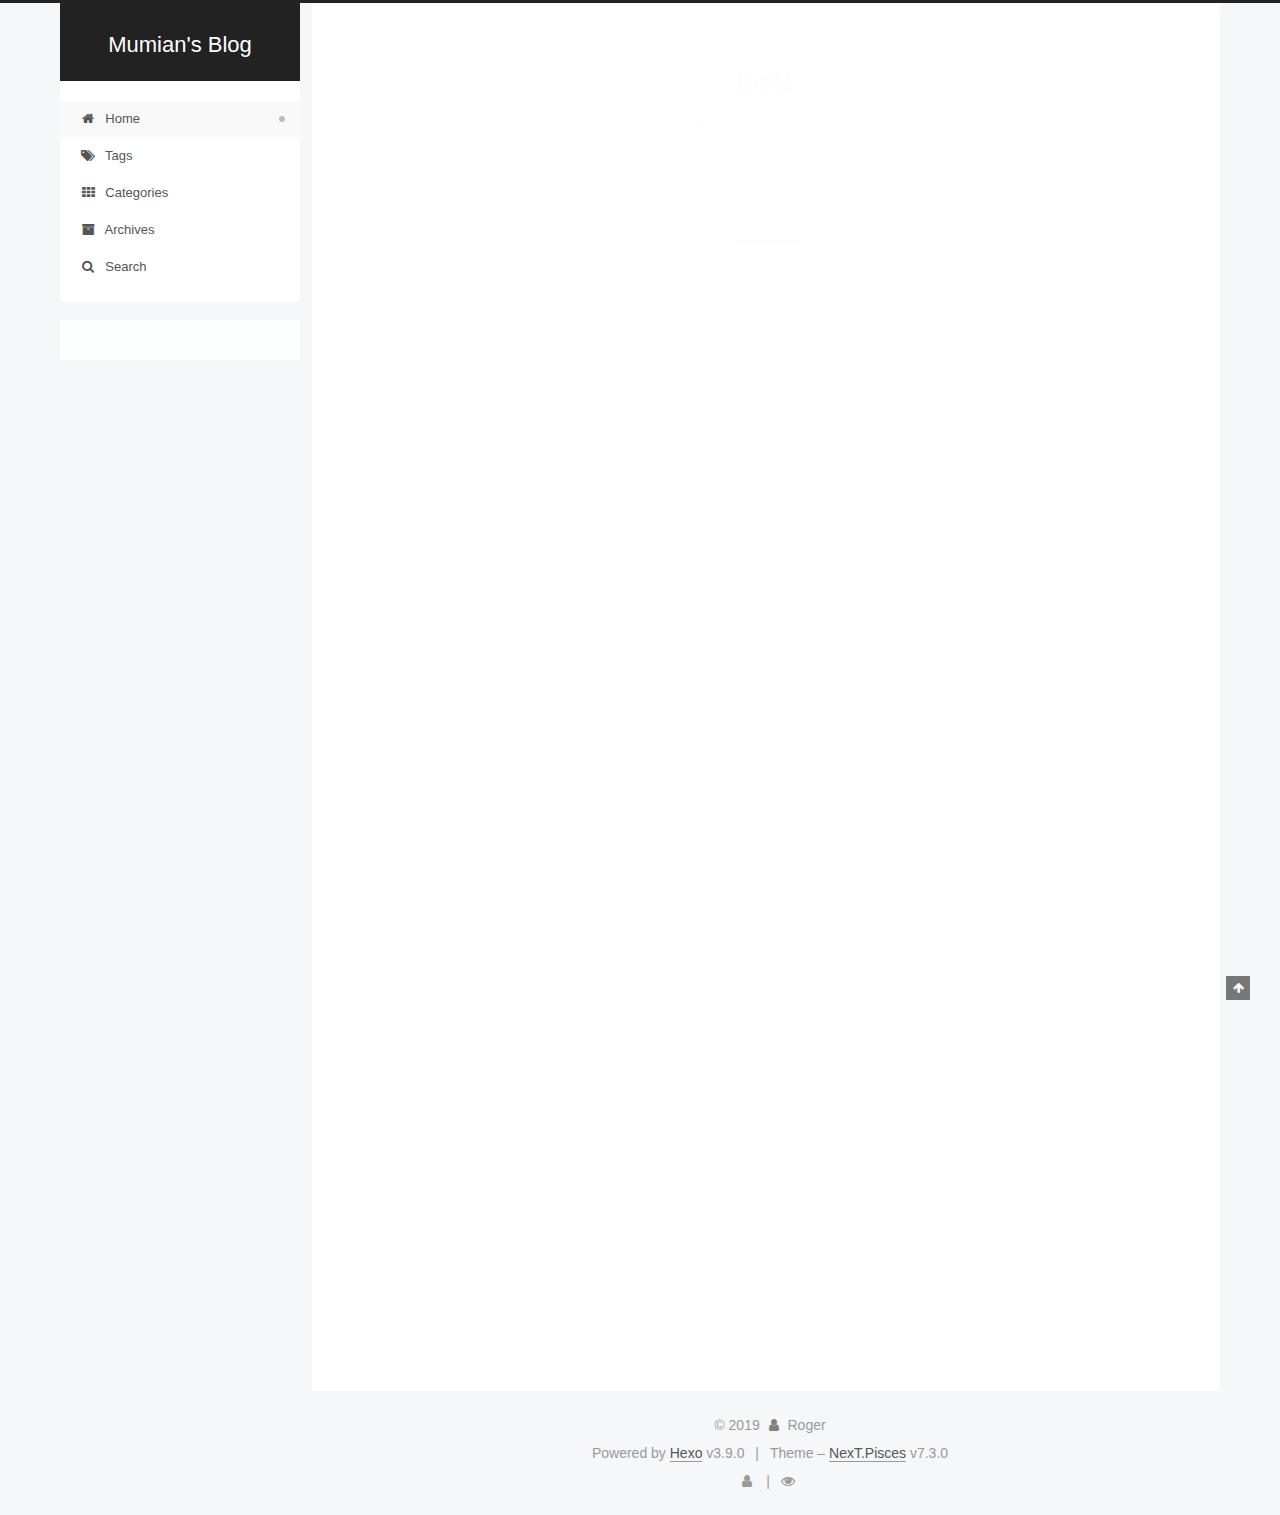
==== index.html @ 2009a679 "Site updated: 2019-08-30 12:55:01" ====
<!DOCTYPE html>





<html lang="zh-Hans">
<head>
  <meta charset="UTF-8">
<meta name="viewport" content="width=device-width, initial-scale=1, maximum-scale=2">
<meta name="theme-color" content="#222">
<meta http-equiv="X-UA-Compatible" content="IE=edge">
  <link rel="apple-touch-icon" sizes="180x180" href="/images/apple-touch-icon-next.png?v=7.3.0">
  <link rel="icon" type="image/png" sizes="32x32" href="/images/favicon-32x32-next.png?v=7.3.0">
  <link rel="icon" type="image/png" sizes="16x16" href="/images/favicon-16x16-next.png?v=7.3.0">
  <link rel="mask-icon" href="/images/logo.svg?v=7.3.0" color="#222">

<link rel="stylesheet" href="/css/main.css?v=7.3.0">


<link rel="stylesheet" href="/lib/font-awesome/css/font-awesome.min.css?v=4.7.0">


<script id="hexo-configurations">
  var NexT = window.NexT || {};
  var CONFIG = {
    root: '/',
    scheme: 'Pisces',
    version: '7.3.0',
    exturl: false,
    sidebar: {"position":"left","display":"post","offset":12,"onmobile":false},
    copycode: {"enable":false,"show_result":false,"style":null},
    back2top: {"enable":true,"sidebar":false,"scrollpercent":false},
    bookmark: {"enable":false,"color":"#222","save":"auto"},
    fancybox: false,
    mediumzoom: false,
    lazyload: false,
    pangu: false,
    algolia: {
      appID: '',
      apiKey: '',
      indexName: '',
      hits: {"per_page":10},
      labels: {"input_placeholder":"Search for Posts","hits_empty":"We didn't find any results for the search: ${query}","hits_stats":"${hits} results found in ${time} ms"}
    },
    localsearch: {"enable":true,"trigger":"auto","top_n_per_article":1,"unescape":false,"preload":false},
    path: 'search.xml',
    motion: {"enable":true,"async":false,"transition":{"post_block":"fadeIn","post_header":"slideDownIn","post_body":"slideDownIn","coll_header":"slideLeftIn","sidebar":"slideUpIn"}},
    translation: {
      copy_button: 'Copy',
      copy_success: 'Copied',
      copy_failure: 'Copy failed'
    },
    sidebarPadding: 40
  };
</script>

  <meta name="description" content="keep learning, keep recording.">
<meta name="keywords" content="blog, machine learning, computer vision">
<meta property="og:type" content="website">
<meta property="og:title" content="Mumian&#39;s Blog">
<meta property="og:url" content="http://teek.tech/index.html">
<meta property="og:site_name" content="Mumian&#39;s Blog">
<meta property="og:description" content="keep learning, keep recording.">
<meta property="og:locale" content="zh-Hans">
<meta name="twitter:card" content="summary">
<meta name="twitter:title" content="Mumian&#39;s Blog">
<meta name="twitter:description" content="keep learning, keep recording.">
  <link rel="canonical" href="http://teek.tech/">


<script id="page-configurations">
  // https://hexo.io/docs/variables.html
  CONFIG.page = {
    sidebar: "",
    isHome: true,
    isPost: false,
    isPage: false,
    isArchive: false
  };
</script>

  <title>Mumian's Blog</title>
  <meta name="generator" content="Hexo 3.9.0">
  








  <noscript>
  <style>
  .use-motion .brand,
  .use-motion .menu-item,
  .sidebar-inner,
  .use-motion .post-block,
  .use-motion .pagination,
  .use-motion .comments,
  .use-motion .post-header,
  .use-motion .post-body,
  .use-motion .collection-header { opacity: initial; }

  .use-motion .logo,
  .use-motion .site-title,
  .use-motion .site-subtitle {
    opacity: initial;
    top: initial;
  }

  .use-motion .logo-line-before i { left: initial; }
  .use-motion .logo-line-after i { right: initial; }
  </style>
</noscript>

</head>

<body itemscope itemtype="http://schema.org/WebPage" lang="zh-Hans">
  <div class="container use-motion">
    <div class="headband"></div>

    <header id="header" class="header" itemscope itemtype="http://schema.org/WPHeader">
      <div class="header-inner"><div class="site-brand-container">
  <div class="site-meta">

    <div>
      <a href="/" class="brand" rel="start">
        <span class="logo-line-before"><i></i></span>
        <span class="site-title">Mumian's Blog</span>
        <span class="logo-line-after"><i></i></span>
      </a>
    </div>
  </div>

  <div class="site-nav-toggle">
    <button aria-label="Toggle navigation bar">
      <span class="btn-bar"></span>
      <span class="btn-bar"></span>
      <span class="btn-bar"></span>
    </button>
  </div>
</div>


<nav class="site-nav">
  
  <ul id="menu" class="menu">
      
      
      
        
        <li class="menu-item menu-item-home">
      
    

    <a href="/" rel="section"><i class="menu-item-icon fa fa-fw fa-home"></i> <br>Home</a>

  </li>
      
      
      
        
        <li class="menu-item menu-item-tags">
      
    

    <a href="/tags/" rel="section"><i class="menu-item-icon fa fa-fw fa-tags"></i> <br>Tags</a>

  </li>
      
      
      
        
        <li class="menu-item menu-item-categories">
      
    

    <a href="/categories/" rel="section"><i class="menu-item-icon fa fa-fw fa-th"></i> <br>Categories</a>

  </li>
      
      
      
        
        <li class="menu-item menu-item-archives">
      
    

    <a href="/archives/" rel="section"><i class="menu-item-icon fa fa-fw fa-archive"></i> <br>Archives</a>

  </li>
      <li class="menu-item menu-item-search">
        <a href="javascript:;" class="popup-trigger">
        
          <i class="menu-item-icon fa fa-search fa-fw"></i> <br>Search</a>
      </li>
    
  </ul>

</nav>
  <div class="site-search">
    <div class="popup search-popup">
    <div class="search-header">
  <span class="search-icon">
    <i class="fa fa-search"></i>
  </span>
  <div class="search-input-container">
    <input autocomplete="off" autocorrect="off" autocapitalize="none"
           placeholder="Searching..." spellcheck="false"
           type="text" id="search-input">
  </div>
  <span class="popup-btn-close">
    <i class="fa fa-times-circle"></i>
  </span>
</div>
<div id="search-result"></div>

</div>
<div class="search-pop-overlay"></div>

  </div>
</div>
    </header>

    
  <div class="back-to-top">
    <i class="fa fa-arrow-up"></i>
    <span>0%</span>
  </div>


    <main id="main" class="main">
      <div class="main-inner">
        <div class="content-wrap">
            

          <div id="content" class="content">
            
  <div id="posts" class="posts-expand">
        <article itemscope itemtype="http://schema.org/Article">
  
  
  
  <div class="post-block home">
    <link itemprop="mainEntityOfPage" href="http://teek.tech/2019/08/29/test1/">

    <span hidden itemprop="author" itemscope itemtype="http://schema.org/Person">
      <meta itemprop="name" content="Roger">
      <meta itemprop="description" content="keep learning, keep recording.">
      <meta itemprop="image" content="/images/avatar.gif">
    </span>

    <span hidden itemprop="publisher" itemscope itemtype="http://schema.org/Organization">
      <meta itemprop="name" content="Mumian's Blog">
    </span>
      <header class="post-header">
        <h1 class="post-title" itemprop="name headline">
            
            <a href="/2019/08/29/test1/" class="post-title-link" itemprop="url">test1</a>
          
        </h1>

        <div class="post-meta">
            <span class="post-meta-item">
              <span class="post-meta-item-icon">
                <i class="fa fa-calendar-o"></i>
              </span>
              <span class="post-meta-item-text">Posted on</span>

              
                
              

              <time title="Created: 2019-08-29 10:39:34" itemprop="dateCreated datePublished" datetime="2019-08-29T10:39:34+08:00">2019-08-29</time>
            </span>
          

          

        </div>
      </header>

    
    
    
    <div class="post-body" itemprop="articleBody">

      
          
        
      
    </div>

    
    
    
      <footer class="post-footer">
          <div class="post-eof"></div>
        
      </footer>
  </div>
  
  
  
  </article>

    
        <article itemscope itemtype="http://schema.org/Article">
  
  
  
  <div class="post-block home">
    <link itemprop="mainEntityOfPage" href="http://teek.tech/2019/08/28/hello-world/">

    <span hidden itemprop="author" itemscope itemtype="http://schema.org/Person">
      <meta itemprop="name" content="Roger">
      <meta itemprop="description" content="keep learning, keep recording.">
      <meta itemprop="image" content="/images/avatar.gif">
    </span>

    <span hidden itemprop="publisher" itemscope itemtype="http://schema.org/Organization">
      <meta itemprop="name" content="Mumian's Blog">
    </span>
      <header class="post-header">
        <h1 class="post-title" itemprop="name headline">
            
            <a href="/2019/08/28/hello-world/" class="post-title-link" itemprop="url">Hello World</a>
          
        </h1>

        <div class="post-meta">
            <span class="post-meta-item">
              <span class="post-meta-item-icon">
                <i class="fa fa-calendar-o"></i>
              </span>
              <span class="post-meta-item-text">Posted on</span>

              
                
              

              <time title="Created: 2019-08-28 21:50:58" itemprop="dateCreated datePublished" datetime="2019-08-28T21:50:58+08:00">2019-08-28</time>
            </span>
          
            

            
              <span class="post-meta-item">
                <span class="post-meta-item-icon">
                  <i class="fa fa-calendar-check-o"></i>
                </span>
                <span class="post-meta-item-text">Edited on</span>
                <time title="Modified: 2019-08-29 10:41:09" itemprop="dateModified" datetime="2019-08-29T10:41:09+08:00">2019-08-29</time>
              </span>
            
          
            <span class="post-meta-item">
              <span class="post-meta-item-icon">
                <i class="fa fa-folder-o"></i>
              </span>
              <span class="post-meta-item-text">In</span>
              
                <span itemprop="about" itemscope itemtype="http://schema.org/Thing"><a href="/categories/web-dev/" itemprop="url" rel="index"><span itemprop="name">web dev</span></a></span>

                
                
              
            </span>
          

          

        </div>
      </header>

    
    
    
    <div class="post-body" itemprop="articleBody">

      
          <p>Welcome to <a href="https://hexo.io/" target="_blank" rel="noopener">Hexo</a>! This is your very first post. Check <a href="https://hexo.io/docs/" target="_blank" rel="noopener">documentation</a> for more info. If you get any problems when using Hexo, you can find the answer in <a href="https://hexo.io/docs/troubleshooting.html" target="_blank" rel="noopener">troubleshooting</a> or you can ask me on <a href="https://github.com/hexojs/hexo/issues" target="_blank" rel="noopener">GitHub</a>.</p>
<h2 id="Quick-Start"><a href="#Quick-Start" class="headerlink" title="Quick Start"></a>Quick Start</h2><h3 id="Create-a-new-post"><a href="#Create-a-new-post" class="headerlink" title="Create a new post"></a>Create a new post</h3><figure class="highlight bash"><table><tr><td class="gutter"><pre><span class="line">1</span><br></pre></td><td class="code"><pre><span class="line">$ hexo new <span class="string">"My New Post"</span></span><br></pre></td></tr></table></figure>

<p>More info: <a href="https://hexo.io/docs/writing.html" target="_blank" rel="noopener">Writing</a></p>
<h3 id="Run-server"><a href="#Run-server" class="headerlink" title="Run server"></a>Run server</h3><figure class="highlight bash"><table><tr><td class="gutter"><pre><span class="line">1</span><br></pre></td><td class="code"><pre><span class="line">$ hexo server</span><br></pre></td></tr></table></figure>

<p>More info: <a href="https://hexo.io/docs/server.html" target="_blank" rel="noopener">Server</a></p>
<h3 id="Generate-static-files"><a href="#Generate-static-files" class="headerlink" title="Generate static files"></a>Generate static files</h3><figure class="highlight bash"><table><tr><td class="gutter"><pre><span class="line">1</span><br></pre></td><td class="code"><pre><span class="line">$ hexo generate</span><br></pre></td></tr></table></figure>

<p>More info: <a href="https://hexo.io/docs/generating.html" target="_blank" rel="noopener">Generating</a></p>
<h3 id="Deploy-to-remote-sites"><a href="#Deploy-to-remote-sites" class="headerlink" title="Deploy to remote sites"></a>Deploy to remote sites</h3><figure class="highlight bash"><table><tr><td class="gutter"><pre><span class="line">1</span><br></pre></td><td class="code"><pre><span class="line">$ hexo deploy</span><br></pre></td></tr></table></figure>

<p>More info: <a href="https://hexo.io/docs/deployment.html" target="_blank" rel="noopener">Deployment</a></p>

        
      
    </div>

    
    
    
      <footer class="post-footer">
          <div class="post-eof"></div>
        
      </footer>
  </div>
  
  
  
  </article>

    
  </div>

  


          </div>
          

        </div>
          
  
  <div class="sidebar-toggle">
    <div class="sidebar-toggle-line-wrap">
      <span class="sidebar-toggle-line sidebar-toggle-line-first"></span>
      <span class="sidebar-toggle-line sidebar-toggle-line-middle"></span>
      <span class="sidebar-toggle-line sidebar-toggle-line-last"></span>
    </div>
  </div>

  <aside class="sidebar">
    <div class="sidebar-inner">

      <ul class="sidebar-nav motion-element">
        <li class="sidebar-nav-toc">
          Table of Contents
        </li>
        <li class="sidebar-nav-overview">
          Overview
        </li>
      </ul>

      <!--noindex-->
      <div class="post-toc-wrap sidebar-panel">
      </div>
      <!--/noindex-->

      <div class="site-overview-wrap sidebar-panel">
        <div class="site-author motion-element" itemprop="author" itemscope itemtype="http://schema.org/Person">
  <p class="site-author-name" itemprop="name">Roger</p>
  <div class="site-description" itemprop="description">keep learning, keep recording.</div>
</div>
  <nav class="site-state motion-element">
      <div class="site-state-item site-state-posts">
        
          <a href="/archives/">
        
          <span class="site-state-item-count">2</span>
          <span class="site-state-item-name">posts</span>
        </a>
      </div>
    
      
      
      <div class="site-state-item site-state-categories">
        
          
            <a href="/categories/">
          
        
        
        
          
        
        <span class="site-state-item-count">1</span>
        <span class="site-state-item-name">categories</span>
        </a>
      </div>
    
      
      
      <div class="site-state-item site-state-tags">
        
        
        
          
        
          
        
        <span class="site-state-item-count">2</span>
        <span class="site-state-item-name">tags</span>
        
      </div>
    
  </nav>
  <div class="links-of-author motion-element">
      <span class="links-of-author-item">
      
      
        
      
      
        
      
        <a href="https://github.com/mumianyuxin" title="GitHub &rarr; https://github.com/mumianyuxin" rel="noopener" target="_blank"><i class="fa fa-fw fa-github"></i>GitHub</a>
      </span>
    
  </div>



      </div>

    </div>
  </aside>
  <div id="sidebar-dimmer"></div>


      </div>
    </main>

    <footer id="footer" class="footer">
      <div class="footer-inner">
        <div class="copyright">&copy; <span itemprop="copyrightYear">2019</span>
  <span class="with-love" id="animate">
    <i class="fa fa-user"></i>
  </span>
  <span class="author" itemprop="copyrightHolder">Roger</span>
</div>
  <div class="powered-by">Powered by <a href="https://hexo.io" class="theme-link" rel="noopener" target="_blank">Hexo</a> v3.9.0</div>
  <span class="post-meta-divider">|</span>
  <div class="theme-info">Theme – <a href="https://theme-next.org" class="theme-link" rel="noopener" target="_blank">NexT.Pisces</a> v7.3.0</div>

        
<div class="busuanzi-count">
  <script async src="https://busuanzi.ibruce.info/busuanzi/2.3/busuanzi.pure.mini.js"></script>
    <span class="post-meta-item-icon">
      <i class="fa fa-user"></i>
    </span>
    <span class="site-uv" title="Total Visitors">
      <span class="busuanzi-value" id="busuanzi_value_site_uv"></span>
    </span>
  
    <span class="post-meta-divider">|</span>
  
    <span class="post-meta-item-icon">
      <i class="fa fa-eye"></i>
    </span>
    <span class="site-pv" title="Total Views">
      <span class="busuanzi-value" id="busuanzi_value_site_pv"></span>
    </span>
  
</div>












        
      </div>
    </footer>
  </div>

  


  <script src="/lib/anime.min.js?v=3.1.0"></script>
  <script src="/lib/velocity/velocity.min.js?v=1.2.1"></script>
  <script src="/lib/velocity/velocity.ui.min.js?v=1.2.1"></script>
<script src="/js/utils.js?v=7.3.0"></script><script src="/js/motion.js?v=7.3.0"></script>
<script src="/js/schemes/pisces.js?v=7.3.0"></script>
<script src="/js/next-boot.js?v=7.3.0"></script>



  








  <script src="/js/local-search.js?v=7.3.0"></script>














  

  

  


</body>
</html>
---- css/main.css ----
html {
  line-height: 1.15; /* 1 */
  -webkit-text-size-adjust: 100%; /* 2 */
}
body {
  margin: 0;
}
main {
  display: block;
}
h1 {
  font-size: 2em;
  margin: 0.67em 0;
}
hr {
  box-sizing: content-box; /* 1 */
  height: 0; /* 1 */
  overflow: visible; /* 2 */
}
pre {
  font-family: monospace, monospace; /* 1 */
  font-size: 1em; /* 2 */
}
a {
  background-color: transparent;
}
abbr[title] {
  border-bottom: none; /* 1 */
  text-decoration: underline; /* 2 */
  text-decoration: underline dotted; /* 2 */
}
b,
strong {
  font-weight: bolder;
}
code,
kbd,
samp {
  font-family: monospace, monospace; /* 1 */
  font-size: 1em; /* 2 */
}
small {
  font-size: 80%;
}
sub,
sup {
  font-size: 75%;
  line-height: 0;
  position: relative;
  vertical-align: baseline;
}
sub {
  bottom: -0.25em;
}
sup {
  top: -0.5em;
}
img {
  border-style: none;
}
button,
input,
optgroup,
select,
textarea {
  font-family: inherit; /* 1 */
  font-size: 100%; /* 1 */
  line-height: 1.15; /* 1 */
  margin: 0; /* 2 */
}
button,
input {
/* 1 */
  overflow: visible;
}
button,
select {
/* 1 */
  text-transform: none;
}
button,
[type='button'],
[type='reset'],
[type='submit'] {
  -webkit-appearance: button;
}
button::-moz-focus-inner,
[type='button']::-moz-focus-inner,
[type='reset']::-moz-focus-inner,
[type='submit']::-moz-focus-inner {
  border-style: none;
  padding: 0;
}
button:-moz-focusring,
[type='button']:-moz-focusring,
[type='reset']:-moz-focusring,
[type='submit']:-moz-focusring {
  outline: 1px dotted ButtonText;
}
fieldset {
  padding: 0.35em 0.75em 0.625em;
}
legend {
  box-sizing: border-box; /* 1 */
  color: inherit; /* 2 */
  display: table; /* 1 */
  max-width: 100%; /* 1 */
  padding: 0; /* 3 */
  white-space: normal; /* 1 */
}
progress {
  vertical-align: baseline;
}
textarea {
  overflow: auto;
}
[type='checkbox'],
[type='radio'] {
  box-sizing: border-box; /* 1 */
  padding: 0; /* 2 */
}
[type='number']::-webkit-inner-spin-button,
[type='number']::-webkit-outer-spin-button {
  height: auto;
}
[type='search'] {
  outline-offset: -2px; /* 2 */
  -webkit-appearance: textfield; /* 1 */
}
[type='search']::-webkit-search-decoration {
  -webkit-appearance: none;
}
::-webkit-file-upload-button {
  font: inherit; /* 2 */
  -webkit-appearance: button; /* 1 */
}
details {
  display: block;
}
summary {
  display: list-item;
}
template {
  display: none;
}
[hidden] {
  display: none;
}
::selection {
  background: #262a30;
  color: #fff;
}
body {
  background: #f5f7f9;
  color: #555;
  font-family: 'Lato', "PingFang SC", "Microsoft YaHei", sans-serif;
  font-size: 1em;
  line-height: 2;
}
@media (max-width: 991px) {
  body {
    padding-right: 0;
  }
}
h1,
h2,
h3,
h4,
h5,
h6 {
  font-family: 'Lato', "PingFang SC", "Microsoft YaHei", sans-serif;
  font-weight: bold;
  line-height: 1.5;
  margin: 20px 0 15px;
  padding: 0;
}
h1 {
  font-size: 1.75em;
}
h2 {
  font-size: 1.625em;
}
h3 {
  font-size: 1.5em;
}
h4 {
  font-size: 1.375em;
}
h5 {
  font-size: 1.25em;
}
h6 {
  font-size: 1.125em;
}
p {
  margin: 0 0 20px 0;
}
a,
span.exturl {
  overflow-wrap: break-word;
  word-wrap: break-word;
  background-color: transparent;
  border-bottom: 1px solid #999;
  color: #555;
  outline: none;
  text-decoration: none;
  cursor: pointer;
}
a:hover,
span.exturl:hover {
  border-bottom-color: #222;
  color: #222;
}
iframe,
img,
video {
  display: block;
  margin-left: auto;
  margin-right: auto;
  max-width: 100%;
}
hr {
  background-color: #ddd;
  background-image: repeating-linear-gradient(-45deg, #fff, #fff 4px, transparent 4px, transparent 8px);
  border: 0;
  height: 3px;
  margin: 40px 0;
}
blockquote {
  border-left: 4px solid #ddd;
  color: #666;
  margin: 0;
  padding: 0 15px;
}
blockquote cite::before {
  content: '-';
  padding: 0 5px;
}
dt {
  font-weight: 700;
}
dd {
  margin: 0;
  padding: 0;
}
kbd {
  background-color: #f9f9f9;
  background-image: linear-gradient(top, #eee, #fff, #eee);
  border: 1px solid #ccc;
  border-radius: 0.2em;
  box-shadow: 0.1em 0.1em 0.2em rgba(0,0,0,0.1);
  font-family: inherit;
  padding: 0.1em 0.3em;
  white-space: nowrap;
}
.text-left {
  text-align: left;
}
.text-center {
  text-align: center;
}
.text-right {
  text-align: right;
}
.text-justify {
  text-align: justify;
}
.text-nowrap {
  white-space: nowrap;
}
.text-lowercase {
  text-transform: lowercase;
}
.text-uppercase {
  text-transform: uppercase;
}
.text-capitalize {
  text-transform: capitalize;
}
.center-block {
  display: block;
  margin-left: auto;
  margin-right: auto;
}
.clearfix::before,
.clearfix::after {
  content: ' ';
  display: table;
}
.clearfix::after {
  clear: both;
}
.pullquote {
  width: 45%;
}
.pullquote.left {
  float: left;
  margin-left: 5px;
  margin-right: 10px;
}
.pullquote.right {
  float: right;
  margin-left: 10px;
  margin-right: 5px;
}
.translation {
  color: #999;
  font-size: 0.875em;
  margin-top: -20px;
}
.table-container {
  -webkit-overflow-scrolling: touch;
  overflow: auto;
}
table {
  border-collapse: collapse;
  border-spacing: 0;
  font-size: 0.875em;
  margin: 0 0 20px 0;
  width: 100%;
}
table > tbody > tr:nth-of-type(odd) {
  background-color: #f9f9f9;
}
table > tbody > tr:hover {
  background-color: #f5f5f5;
}
caption,
th,
td {
  font-weight: normal;
  padding: 8px;
  text-align: left;
  vertical-align: middle;
}
th,
td {
  border: 1px solid #ddd;
  border-bottom: 3px solid #ddd;
}
th {
  font-weight: 700;
  padding-bottom: 10px;
}
td {
  border-bottom-width: 1px;
}
html,
body {
  height: 100%;
}
.container {
  position: relative;
}
.header-inner {
  margin: 0 auto;
  padding: 100px 0 70px;
  width: calc(100% - 20px);
}
@media (min-width: 1200px) {
  .container .header-inner {
    width: 1160px;
  }
}
@media (min-width: 1600px) {
  .container .header-inner {
    width: 73%;
  }
}
.main-inner {
  margin: 0 auto;
  width: calc(100% - 20px);
}
@media (min-width: 1200px) {
  .container .main-inner {
    width: 1160px;
  }
}
@media (min-width: 1600px) {
  .container .main-inner {
    width: 73%;
  }
}
.footer {
  padding: 20px 0;
}
.footer-inner {
  box-sizing: border-box;
  margin: 0 auto;
  width: calc(100% - 20px);
}
@media (min-width: 1200px) {
  .container .footer-inner {
    width: 1160px;
  }
}
@media (min-width: 1600px) {
  .container .footer-inner {
    width: 73%;
  }
}
pre,
.highlight {
  background: #f7f7f7;
  color: #4d4d4c;
  line-height: 1.6;
  margin: 0 auto 20px;
}
pre,
code {
  font-family: consolas, Menlo, "PingFang SC", "Microsoft YaHei", monospace;
}
code {
  overflow-wrap: break-word;
  word-wrap: break-word;
  background: #eee;
  border-radius: 3px;
  color: #555;
  padding: 2px 4px;
}
pre {
  overflow: auto;
  padding: 10px;
}
pre code {
  background: none;
  color: #4d4d4c;
  font-size: 0.875em;
  padding: 0;
  text-shadow: none;
}
.highlight *::selection {
  background: #d6d6d6;
}
.highlight pre {
  border: 0;
  margin: 0;
  padding: 10px 0;
}
.highlight table {
  border: 0;
  margin: 0;
  width: auto;
}
.highlight td {
  border: 0;
  padding: 0;
}
.highlight figcaption {
  background: #eee;
  border-bottom: 1px solid #e9e9e9;
  color: #4d4d4c;
  line-height: 1em;
  margin: 0;
  padding: 0.5em;
}
.highlight figcaption::before,
.highlight figcaption::after {
  content: ' ';
  display: table;
}
.highlight figcaption::after {
  clear: both;
}
.highlight figcaption a {
  color: #4d4d4c;
  float: right;
}
.highlight figcaption a:hover {
  border-bottom-color: #4d4d4c;
}
.highlight .gutter pre {
  background-color: #eff2f3;
  color: #869194;
  padding-left: 10px;
  padding-right: 10px;
  text-align: right;
}
.highlight .code pre {
  background-color: #f7f7f7;
  padding-left: 10px;
  width: 100%;
}
.gutter {
  -moz-user-select: none;
  -ms-user-select: none;
  -webkit-user-select: none;
  user-select: none;
}
.gist table {
  width: auto;
}
.gist table td {
  border: 0;
}
pre .deletion {
  background: #fdd;
}
pre .addition {
  background: #dfd;
}
pre .meta {
  color: #eab700;
  -moz-user-select: none;
  -ms-user-select: none;
  -webkit-user-select: none;
  user-select: none;
}
pre .comment {
  color: #8e908c;
}
pre .variable,
pre .attribute,
pre .tag,
pre .name,
pre .regexp,
pre .ruby .constant,
pre .xml .tag .title,
pre .xml .pi,
pre .xml .doctype,
pre .html .doctype,
pre .css .id,
pre .css .class,
pre .css .pseudo {
  color: #c82829;
}
pre .number,
pre .preprocessor,
pre .built_in,
pre .builtin-name,
pre .literal,
pre .params,
pre .constant,
pre .command {
  color: #f5871f;
}
pre .ruby .class .title,
pre .css .rules .attribute,
pre .string,
pre .symbol,
pre .value,
pre .inheritance,
pre .header,
pre .ruby .symbol,
pre .xml .cdata,
pre .special,
pre .formula {
  color: #718c00;
}
pre .title,
pre .css .hexcolor {
  color: #3e999f;
}
pre .function,
pre .python .decorator,
pre .python .title,
pre .ruby .function .title,
pre .ruby .title .keyword,
pre .perl .sub,
pre .javascript .title,
pre .coffeescript .title {
  color: #4271ae;
}
pre .keyword,
pre .javascript .function {
  color: #8959a8;
}
.blockquote-center {
  border-left: none;
  margin: 40px 0;
  padding: 0;
  position: relative;
  text-align: center;
}
.blockquote-center::before,
.blockquote-center::after {
  background-position: 0 -6px;
  background-repeat: no-repeat;
  background-size: 22px 22px;
  content: ' ';
  display: block;
  height: 24px;
  opacity: 0.2;
  position: absolute;
  width: 100%;
}
.blockquote-center::before {
  background-image: url("../images/quote-l.svg");
  border-top: 1px solid #ccc;
  top: -20px;
}
.blockquote-center::after {
  background-image: url("../images/quote-r.svg");
  background-position: 100% 8px;
  border-bottom: 1px solid #ccc;
  bottom: -20px;
}
.blockquote-center p,
.blockquote-center div {
  text-align: center;
}
.post-body .group-picture img {
  border: 0;
  box-sizing: border-box;
  margin: 0 auto;
  padding: 0 3px;
}
.post-body .group-picture-row {
  margin-bottom: 6px;
  overflow: hidden;
}
.post-body .group-picture-column {
  float: left;
  margin-bottom: 10px;
}
.post-body .label {
  display: inline;
  padding: 0 2px;
}
.post-body .label.default {
  background-color: #f0f0f0;
}
.post-body .label.primary {
  background-color: #efe6f7;
}
.post-body .label.info {
  background-color: #e5f2f8;
}
.post-body .label.success {
  background-color: #e7f4e9;
}
.post-body .label.warning {
  background-color: #fcf6e1;
}
.post-body .label.danger {
  background-color: #fae8eb;
}
.post-body .tabs {
  margin-bottom: 20px;
}
.post-body .tabs,
.tabs-comment {
  display: block;
  padding-top: 10px;
  position: relative;
}
.post-body .tabs ul.nav-tabs,
.tabs-comment ul.nav-tabs {
  display: flex;
  flex-wrap: wrap;
  margin: 0;
  margin-bottom: -1px;
  padding: 0;
}
@media (max-width: 413px) {
  .post-body .tabs ul.nav-tabs,
  .tabs-comment ul.nav-tabs {
    display: block;
    margin-bottom: 5px;
  }
}
.post-body .tabs ul.nav-tabs li.tab,
.tabs-comment ul.nav-tabs li.tab {
  background-color: #fff;
  border-bottom: 1px solid #ddd;
  border-left: 1px solid transparent;
  border-right: 1px solid transparent;
  border-top: 3px solid transparent;
  flex-grow: 1;
  list-style-type: none;
}
@media (max-width: 413px) {
  .post-body .tabs ul.nav-tabs li.tab,
  .tabs-comment ul.nav-tabs li.tab {
    border-bottom: 1px solid transparent;
    border-left: 3px solid transparent;
    border-right: 1px solid transparent;
    border-top: 1px solid transparent;
  }
}
.post-body .tabs ul.nav-tabs li.tab a,
.tabs-comment ul.nav-tabs li.tab a {
  border-bottom: initial;
  display: block;
  line-height: 1.8em;
  outline: 0;
  padding: 0.25em 0.75em;
  text-align: center;
  transition-delay: 0s;
  transition-duration: 0.2s;
  transition-timing-function: ease-out;
}
.post-body .tabs ul.nav-tabs li.tab a i,
.tabs-comment ul.nav-tabs li.tab a i {
  width: 1.285714285714286em;
}
.post-body .tabs ul.nav-tabs li.tab.active,
.tabs-comment ul.nav-tabs li.tab.active {
  border-bottom: 1px solid transparent;
  border-left: 1px solid #ddd;
  border-right: 1px solid #ddd;
  border-top: 3px solid #fc6423;
}
@media (max-width: 413px) {
  .post-body .tabs ul.nav-tabs li.tab.active,
  .tabs-comment ul.nav-tabs li.tab.active {
    border-bottom: 1px solid #ddd;
    border-left: 3px solid #fc6423;
    border-right: 1px solid #ddd;
    border-top: 1px solid #ddd;
  }
}
.post-body .tabs ul.nav-tabs li.tab.active a,
.tabs-comment ul.nav-tabs li.tab.active a {
  color: #555;
  cursor: default;
}
.post-body .tabs .tab-content .tab-pane,
.tabs-comment .tab-content .tab-pane {
  border: 1px solid #ddd;
  padding: 20px 20px 0 20px;
}
.post-body .tabs .tab-content .tab-pane:not(.active),
.tabs-comment .tab-content .tab-pane:not(.active) {
  display: none;
}
.post-body .tabs .tab-content .tab-pane.active,
.tabs-comment .tab-content .tab-pane.active {
  display: block;
}
.post-body .note {
  margin-bottom: 20px;
  padding: 15px;
  position: relative;
  border: 1px solid #eee;
  border-left-width: 5px;
  border-radius: 3px;
}
.post-body .note h2,
.post-body .note h3,
.post-body .note h4,
.post-body .note h5,
.post-body .note h6 {
  margin-top: 0;
  border-bottom: initial;
  margin-bottom: 0;
  padding-top: 0;
}
.post-body .note p:first-child,
.post-body .note ul:first-child,
.post-body .note ol:first-child,
.post-body .note table:first-child,
.post-body .note pre:first-child,
.post-body .note blockquote:first-child,
.post-body .note img:first-child {
  margin-top: 0;
}
.post-body .note p:last-child,
.post-body .note ul:last-child,
.post-body .note ol:last-child,
.post-body .note table:last-child,
.post-body .note pre:last-child,
.post-body .note blockquote:last-child,
.post-body .note img:last-child {
  margin-bottom: 0;
}
.post-body .note.default {
  border-left-color: #777;
}
.post-body .note.default h2,
.post-body .note.default h3,
.post-body .note.default h4,
.post-body .note.default h5,
.post-body .note.default h6 {
  color: #777;
}
.post-body .note.primary {
  border-left-color: #6f42c1;
}
.post-body .note.primary h2,
.post-body .note.primary h3,
.post-body .note.primary h4,
.post-body .note.primary h5,
.post-body .note.primary h6 {
  color: #6f42c1;
}
.post-body .note.info {
  border-left-color: #428bca;
}
.post-body .note.info h2,
.post-body .note.info h3,
.post-body .note.info h4,
.post-body .note.info h5,
.post-body .note.info h6 {
  color: #428bca;
}
.post-body .note.success {
  border-left-color: #5cb85c;
}
.post-body .note.success h2,
.post-body .note.success h3,
.post-body .note.success h4,
.post-body .note.success h5,
.post-body .note.success h6 {
  color: #5cb85c;
}
.post-body .note.warning {
  border-left-color: #f0ad4e;
}
.post-body .note.warning h2,
.post-body .note.warning h3,
.post-body .note.warning h4,
.post-body .note.warning h5,
.post-body .note.warning h6 {
  color: #f0ad4e;
}
.post-body .note.danger {
  border-left-color: #d9534f;
}
.post-body .note.danger h2,
.post-body .note.danger h3,
.post-body .note.danger h4,
.post-body .note.danger h5,
.post-body .note.danger h6 {
  color: #d9534f;
}
.btn {
  background: #fff;
  border: 2px solid #555;
  border-radius: 2px;
  color: #555;
  display: inline-block;
  font-size: 0.875em;
  line-height: 2;
  padding: 0 20px;
  text-decoration: none;
  transition-delay: 0s;
  transition-duration: 0.2s;
  transition-timing-function: ease-in-out;
  transition-property: background-color;
}
.btn:hover {
  background: #222;
  border-color: #222;
  color: #fff;
}
.btn + .btn {
  margin: 0 0 8px 8px;
}
.btn .fa-fw {
  text-align: left;
  width: 1.285714285714286em;
}
.btn-bar {
  background: #555;
  border-radius: 1px;
  display: block;
  height: 2px;
  width: 22px;
}
.btn-bar + .btn-bar {
  margin-top: 4px;
}
.page-number-basic,
.pagination .prev,
.pagination .next,
.pagination .page-number,
.pagination .space {
  display: inline-block;
  margin: 0 10px;
  padding: 0 11px;
  position: relative;
  top: -1px;
}
@media (max-width: 767px) {
  .page-number-basic,
  .pagination .prev,
  .pagination .next,
  .pagination .page-number,
  .pagination .space {
    margin: 0 5px;
  }
}
.pagination {
  border-top: 1px solid #eee;
  margin: 120px 0 40px;
  text-align: center;
}
.pagination .prev,
.pagination .next,
.pagination .page-number {
  border-bottom: 0;
  border-top: 1px solid #eee;
  transition-property: border-color;
  transition-delay: 0s;
  transition-duration: 0.2s;
  transition-timing-function: ease-in-out;
}
.pagination .prev:hover,
.pagination .next:hover,
.pagination .page-number:hover {
  border-top-color: #222;
}
.pagination .space {
  margin: 0;
  padding: 0;
}
.pagination .prev {
  margin-left: 0;
}
.pagination .next {
  margin-right: 0;
}
.pagination .page-number.current {
  background: #ccc;
  border-top-color: #ccc;
  color: #fff;
}
@media (max-width: 767px) {
  .pagination {
    border-top: none;
  }
  .pagination .prev,
  .pagination .next,
  .pagination .page-number {
    border-bottom: 1px solid #eee;
    border-top: 0;
    margin-bottom: 10px;
    padding: 0 10px;
  }
  .pagination .prev:hover,
  .pagination .next:hover,
  .pagination .page-number:hover {
    border-bottom-color: #222;
  }
}
.comments {
  margin: 60px 20px 0;
  overflow: hidden;
}
.comment-button-group {
  display: flex;
  flex-wrap: wrap-reverse;
  justify-content: center;
  margin: 1em 0;
}
.comment-button-group .comment-button {
  margin: 0.1em 0.2em;
}
.comment-button-group .comment-button.active {
  background: #222;
  border-color: #222;
  color: #fff;
}
.comment-position {
  display: none;
}
.comment-position.active {
  display: block;
}
.tabs-comment {
  background: #fff;
  margin-top: 4em;
  padding-top: 0;
}
.tabs-comment .comments {
  border: 0;
  box-shadow: none;
  margin-top: 0;
  padding-top: 0;
}
.back-to-top {
  background: #222;
  bottom: -100px;
  box-sizing: border-box;
  color: #fff;
  cursor: pointer;
  font-size: 12px;
  left: 30px;
  opacity: 0.6;
  padding: 0 6px;
  position: fixed;
  text-align: center;
  transition-property: bottom;
  z-index: 1050;
  transition-delay: 0s;
  transition-duration: 0.2s;
  transition-timing-function: ease-in-out;
  width: 24px;
}
.back-to-top span {
  display: none;
}
.back-to-top:hover {
  color: #fc6423;
}
.back-to-top.back-to-top-on {
  bottom: 30px;
}
@media (max-width: 991px) {
  .back-to-top {
    left: 20px;
    opacity: 0.8;
  }
}
.header {
  background: transparent;
}
.header-inner {
  position: relative;
}
.headband {
  background: #222;
  height: 3px;
}
.site-meta {
  margin: 0;
  text-align: center;
}
@media (max-width: 767px) {
  .site-meta {
    text-align: center;
  }
}
.brand {
  background: #222;
  border-bottom: none;
  color: #fff;
  display: inline-block;
  line-height: 1.375em;
  padding: 0 40px;
  position: relative;
}
.brand:hover {
  color: #fff;
}
.logo {
  display: inline-block;
  line-height: 36px;
  margin-right: 5px;
  vertical-align: top;
}
.site-title {
  display: inline-block;
  font-family: 'Lato', "PingFang SC", "Microsoft YaHei", sans-serif;
  font-size: 1.375em;
  font-weight: normal;
  line-height: 1.5;
  vertical-align: top;
}
.site-subtitle {
  color: #ddd;
  font-size: 0.8125em;
  margin-top: 10px;
}
.use-motion .brand {
  opacity: 0;
}
.use-motion .logo,
.use-motion .site-title,
.use-motion .site-subtitle,
.use-motion .custom-logo-image {
  opacity: 0;
  position: relative;
  top: -10px;
}
.site-nav-toggle {
  display: none;
  left: 10px;
  position: absolute;
}
@media (max-width: 767px) {
  .site-nav-toggle {
    display: block;
  }
}
.site-nav-toggle button {
  background: transparent;
  border: 0;
  margin-top: 2px;
  padding: 9px 10px;
}
.site-nav {
  display: block;
}
@media (max-width: 767px) {
  .site-nav {
    border-top: 1px solid #ddd;
    clear: both;
    display: none;
    margin: 0 -10px;
    padding: 0 10px;
  }
}
.site-nav.site-nav-on {
  display: block;
}
.menu {
  margin-top: 20px;
  padding-left: 0;
  text-align: center;
}
.menu-item {
  display: inline-block;
  list-style: none;
  margin: 0 10px;
}
@media (max-width: 767px) {
  .menu-item {
    margin-top: 10px;
  }
}
.menu-item a,
.menu-item span.exturl {
  border-bottom: 1px solid transparent;
  display: block;
  font-size: 0.8125em;
  line-height: inherit;
  transition-property: border-color;
  transition-delay: 0s;
  transition-duration: 0.2s;
  transition-timing-function: ease-in-out;
}
.menu-item a:hover,
.menu-item span.exturl:hover {
  border-bottom-color: #222;
}
.menu-item .fa {
  margin-right: 5px;
}
.use-motion .menu-item {
  opacity: 0;
}
.post-body {
  overflow-wrap: break-word;
  word-wrap: break-word;
  font-family: 'Lato', "PingFang SC", "Microsoft YaHei", sans-serif;
}
@media (min-width: 1200px) {
  .post-body {
    font-size: 1.125em;
  }
}
@media (max-width: 767px) {
  .post-body {
    font-size: 0.875em;
  }
}
.post-body span.exturl .fa {
  font-size: 0.875em;
  margin-left: 4px;
}
.post-body .image-caption,
.post-body .figure .caption {
  color: #999;
  font-size: 0.875em;
  font-weight: bold;
  line-height: 1;
  margin: -20px auto 15px;
  text-align: center;
}
.post-sticky-flag {
  display: inline-block;
  transform: rotate(30deg);
}
.use-motion .post-block,
.use-motion .pagination,
.use-motion .comments {
  opacity: 0;
}
.use-motion .post-header {
  opacity: 0;
}
.use-motion .post-body {
  opacity: 0;
}
.use-motion .collection-header {
  opacity: 0;
}
.post-button {
  margin-top: 40px;
}
.posts-collapse {
  margin-left: 55px;
  position: relative;
  z-index: 1010;
}
@media (max-width: 767px) {
  .posts-collapse {
    margin-left: 20px;
    margin-right: 20px;
  }
}
.posts-collapse .collection-title {
  font-size: 1.125em;
  position: relative;
}
.posts-collapse .collection-title::before {
  background: #999;
  border: 1px solid #fff;
  border-radius: 50%;
  content: ' ';
  height: 10px;
  left: 0;
  margin-left: -6px;
  margin-top: -4px;
  position: absolute;
  top: 50%;
  width: 10px;
}
.posts-collapse .collection-year {
  margin: 60px 0;
  position: relative;
}
.posts-collapse .collection-year::before {
  background: #bbb;
  border-radius: 50%;
  content: ' ';
  height: 8px;
  left: 0;
  margin-left: -4px;
  margin-top: -4px;
  position: absolute;
  top: 50%;
  width: 8px;
}
.posts-collapse .collection-header {
  margin: 0 0 0 20px;
}
.posts-collapse .collection-header small {
  color: #bbb;
  margin-left: 5px;
}
.posts-collapse article {
  margin: 30px 0;
}
.posts-collapse .post-header {
  border-bottom: 1px dashed #ccc;
  position: relative;
  transition-delay: 0s;
  transition-duration: 0.2s;
  transition-timing-function: ease-in-out;
  transition-property: border;
}
.posts-collapse .post-header::before {
  background: #bbb;
  border: 1px solid #fff;
  border-radius: 50%;
  content: ' ';
  height: 6px;
  left: 0;
  margin-left: -4px;
  position: absolute;
  top: 0.75em;
  width: 6px;
  transition-delay: 0s;
  transition-duration: 0.2s;
  transition-timing-function: ease-in-out;
  transition-property: background;
}
.posts-collapse .post-header:hover {
  border-bottom-color: #666;
}
.posts-collapse .post-header:hover::before {
  background: #222;
}
.posts-collapse .post-title {
  font-size: 1em;
  font-weight: normal;
  line-height: inherit;
  margin-bottom: 0;
  margin-left: 3.75em;
}
.posts-collapse .post-title::after {
  margin-left: 3px;
  opacity: 0.6;
}
.posts-collapse .post-title a,
.posts-collapse .post-title span.exturl {
  border-bottom: none;
  color: #666;
}
.posts-collapse .post-meta {
  font-size: 0.75em;
  left: 20px;
  position: absolute;
  top: 5px;
}
.posts-collapse::after {
  background: #f5f5f5;
  content: ' ';
  height: 100%;
  left: 0;
  margin-left: -2px;
  position: absolute;
  top: 1.25em;
  width: 4px;
  z-index: -1;
}
.posts-collapse .fa-external-link {
  font-size: 0.875em;
  margin-left: 5px;
}
.post-eof {
  background: #ccc;
  height: 1px;
  margin: 80px auto 60px;
  text-align: center;
  width: 8%;
}
article:last-child .post-eof {
  display: none;
}
.posts-expand {
  padding-top: 40px;
}
@media (max-width: 767px) {
  .posts-expand {
    margin: 0 20px;
  }
}
@media (min-width: 992px) {
  .post-body {
    text-align: justify;
  }
}
@media (max-width: 991px) {
  .post-body {
    text-align: justify;
  }
}
.post-body h2,
.post-body h3,
.post-body h4,
.post-body h5,
.post-body h6 {
  padding-top: 10px;
}
.post-body h2 .header-anchor,
.post-body h3 .header-anchor,
.post-body h4 .header-anchor,
.post-body h5 .header-anchor,
.post-body h6 .header-anchor {
  border-bottom-style: none;
  color: #ccc;
  float: right;
  margin-left: 10px;
  visibility: hidden;
}
.post-body h2 .header-anchor:hover,
.post-body h3 .header-anchor:hover,
.post-body h4 .header-anchor:hover,
.post-body h5 .header-anchor:hover,
.post-body h6 .header-anchor:hover {
  color: inherit;
}
.post-body h2:hover .header-anchor,
.post-body h3:hover .header-anchor,
.post-body h4:hover .header-anchor,
.post-body h5:hover .header-anchor,
.post-body h6:hover .header-anchor {
  visibility: visible;
}
.post-body img {
  border: 1px solid #ddd;
  box-sizing: border-box;
  padding: 3px;
}
@media (max-width: 767px) {
  .post-body img {
    padding: initial;
  }
}
.post-body iframe,
.post-body img,
.post-body video {
  margin-bottom: 20px;
}
.post-body .video-container {
  height: 0;
  margin-bottom: 20px;
  overflow: hidden;
  padding-top: 75%;
  position: relative;
  width: 100%;
}
.post-body .video-container iframe,
.post-body .video-container object,
.post-body .video-container embed {
  height: 100%;
  left: 0;
  margin: 0;
  position: absolute;
  top: 0;
  width: 100%;
}
.post-gallery {
  border-collapse: separate;
  display: table;
  table-layout: fixed;
  width: 100%;
}
.post-gallery-row {
  display: table-row;
}
.post-gallery .post-gallery-img {
  border: 0;
  display: table-cell;
  text-align: center;
  vertical-align: middle;
}
.post-gallery .post-gallery-img img {
  border: 0;
  max-height: 100%;
  max-width: 100%;
}
.fancybox-close,
.fancybox-close:hover {
  border: 0;
}
.posts-expand .post-meta {
  color: #999;
  font-family: 'Lato', "PingFang SC", "Microsoft YaHei", sans-serif;
  margin: 3px 0 60px 0;
  text-align: center;
}
.posts-expand .post-meta .post-description {
  font-size: 0.875em;
  margin-top: 2px;
}
.posts-expand .post-meta time {
  border-bottom: 1px dashed #999;
  cursor: help;
}
.post-meta .post-meta-item + .post-meta-item::before {
  content: '|';
  margin: 0 0.5em;
}
.post-meta .post-meta-item {
  font-size: 0.75em;
}
.post-meta-divider {
  margin: 0 0.5em;
}
.post-meta-item-icon {
  margin-right: 3px;
}
@media (max-width: 991px) {
  .post-meta-item-icon {
    display: inline-block;
  }
}
@media (max-width: 991px) {
  .post-meta-item-text {
    display: none;
  }
}
.post-nav {
  border-top: 1px solid #eee;
  display: table;
  margin-top: 15px;
  width: 100%;
}
.post-nav-divider {
  display: table-cell;
  width: 10%;
}
.post-nav-item {
  display: table-cell;
  padding: 10px 0 0 0;
  vertical-align: top;
  width: 45%;
}
.post-nav-item a {
  border-bottom: none;
  color: #555;
  display: block;
  font-size: 0.875em;
  line-height: 1.6;
  position: relative;
}
.post-nav-item a:hover {
  border-bottom: none;
  color: #222;
}
.post-nav-item a:active {
  top: 2px;
}
.post-nav-item .fa {
  font-size: 0.75em;
  margin-right: 5px;
}
.post-nav-next a {
  padding-left: 5px;
}
.post-nav-prev {
  text-align: right;
}
.post-nav-prev a {
  padding-right: 5px;
}
.post-nav-prev .fa {
  margin-left: 5px;
}
.rtl.post-body p,
.rtl.post-body a,
.rtl.post-body h1,
.rtl.post-body h2,
.rtl.post-body h3,
.rtl.post-body h4,
.rtl.post-body h5,
.rtl.post-body h6,
.rtl.post-body li,
.rtl.post-body ul,
.rtl.post-body ol {
  direction: rtl;
  font-family: UKIJ Ekran;
}
.rtl.post-title {
  font-family: UKIJ Ekran;
}
.post-tags {
  margin-top: 40px;
  text-align: center;
}
.post-tags a {
  display: inline-block;
  font-size: 0.8125em;
  margin-right: 10px;
}
.posts-expand .post-title {
  overflow-wrap: break-word;
  word-wrap: break-word;
  font-weight: 400;
  margin: initial;
  text-align: center;
}
.posts-expand .post-title-link {
  border-bottom: none;
  color: #555;
  display: inline-block;
  line-height: 1.2;
  position: relative;
  vertical-align: top;
}
.posts-expand .post-title-link::before {
  background-color: #000;
  bottom: 0;
  content: '';
  height: 2px;
  left: 0;
  position: absolute;
  transform: scaleX(0);
  visibility: hidden;
  width: 100%;
  transition-delay: 0s;
  transition-duration: 0.2s;
  transition-timing-function: ease-in-out;
}
.posts-expand .post-title-link:hover::before {
  transform: scaleX(1);
  visibility: visible;
}
.posts-expand .post-title-link .fa {
  font-size: 0.875em;
  margin-left: 5px;
}
.post-widgets {
  border-top: 1px solid #eee;
  margin-top: 15px;
  text-align: center;
}
.wp_rating {
  height: 20px;
  line-height: 20px;
  margin-top: 10px;
  padding-top: 6px;
  text-align: center;
}
.social-like {
  display: flex;
  font-size: 0.875em;
  justify-content: center;
  text-align: center;
}
.vk_like {
  align-self: center;
  height: 21px;
  padding-top: 7px;
  width: 85px;
}
.fb_like {
  align-self: center;
  height: 30px;
}
.sidebar {
  background: #222;
  bottom: 0;
  box-shadow: inset 0 2px 6px #000;
  position: fixed;
  top: 0;
  z-index: 1040;
}
.sidebar a,
.sidebar span.exturl {
  border-bottom-color: #555;
  color: #999;
}
.sidebar a:hover,
.sidebar span.exturl:hover {
  border-bottom-color: #eee;
  color: #eee;
}
@media (max-width: 991px) {
  .sidebar {
    display: none;
  }
}
.sidebar-inner {
  color: #999;
  padding: 20px 10px;
  text-align: center;
}
.site-overview-wrap {
  overflow-x: hidden;
  overflow-y: auto;
}
.cc-license {
  margin-top: 10px;
  text-align: center;
}
.cc-license .cc-opacity {
  border-bottom: none;
  opacity: 0.7;
}
.cc-license .cc-opacity:hover {
  opacity: 0.9;
}
.cc-license img {
  display: inline-block;
}
.site-author-image {
  border: 1px solid #eee;
  display: block;
  height: auto;
  margin: 0 auto;
  max-width: 120px;
  padding: 2px;
}
.site-author-name {
  color: #222;
  font-weight: 600;
  margin: 0;
  text-align: center;
}
.site-description {
  color: #999;
  font-size: 0.8125em;
  margin-top: 0;
  text-align: center;
}
.links-of-author {
  margin-top: 20px;
}
.links-of-author a,
.links-of-author span.exturl {
  border-bottom-color: #555;
  display: inline-block;
  font-size: 0.8125em;
  margin-bottom: 10px;
  margin-right: 10px;
  vertical-align: middle;
}
.links-of-author a::before,
.links-of-author span.exturl::before {
  background: #d17dff;
  border-radius: 50%;
  content: ' ';
  display: inline-block;
  height: 4px;
  margin-right: 3px;
  vertical-align: middle;
  width: 4px;
}
.feed-link,
.chat {
  margin-top: 10px;
}
.feed-link a,
.chat a {
  border: 1px solid #fc6423;
  border-radius: 4px;
  color: #fc6423;
  display: inline-block;
  padding: 0 15px;
}
.feed-link a .fa,
.chat a .fa {
  margin-right: 5px;
}
.feed-link a:hover,
.chat a:hover {
  background: #fc6423;
  border: 1px solid #fc6423;
  color: #fff;
}
.feed-link a:hover .fa,
.chat a:hover .fa {
  color: #fff;
}
.links-of-blogroll {
  font-size: 0.8125em;
  margin-top: 10px;
}
.links-of-blogroll-title {
  font-size: 0.875em;
  font-weight: 600;
  margin-top: 0;
}
.links-of-blogroll-list {
  list-style: none;
  margin: 0;
  padding: 0;
}
.links-of-blogroll-item {
  padding: 2px 10px;
}
.links-of-blogroll-item a,
.links-of-blogroll-item span.exturl {
  box-sizing: border-box;
  display: inline-block;
  max-width: 280px;
  overflow: hidden;
  text-overflow: ellipsis;
  white-space: nowrap;
}
#sidebar-dimmer {
  display: none;
}
@media (max-width: 767px) {
  #sidebar-dimmer {
    background: #000;
    display: block;
    height: 100%;
    left: 100%;
    opacity: 0;
    position: fixed;
    top: 0;
    width: 100%;
    z-index: 1020;
  }
  .sidebar-active + #sidebar-dimmer {
    opacity: 0.7;
    transform: translateX(-100%);
    transition: opacity 0.5s;
  }
}
.sidebar-nav {
  margin: 0 0 20px;
  padding-left: 0;
}
.sidebar-nav li {
  border-bottom: 1px solid transparent;
  color: #555;
  cursor: pointer;
  display: inline-block;
  font-size: 0.875em;
}
.sidebar-nav li.sidebar-nav-overview {
  margin-left: 10px;
}
.sidebar-nav li:hover {
  color: #fc6423;
}
.sidebar-nav .sidebar-nav-active {
  border-bottom-color: #fc6423;
  color: #fc6423;
}
.sidebar-nav .sidebar-nav-active:hover {
  color: #fc6423;
}
.sidebar-panel {
  display: none;
}
.sidebar-panel-active {
  display: block;
}
.sidebar-toggle {
  background: #222;
  bottom: 45px;
  cursor: pointer;
  height: 14px;
  left: 30px;
  line-height: 0;
  padding: 5px;
  position: fixed;
  width: 14px;
  z-index: 1050;
}
@media (max-width: 991px) {
  .sidebar-toggle {
    left: 20px;
    opacity: 0.8;
    display: none;
  }
}
.sidebar-toggle-line {
  background: #fff;
  display: inline-block;
  height: 2px;
  margin-top: 3px;
  position: relative;
  transition: all 0.4s;
  vertical-align: top;
  width: 100%;
}
.sidebar-toggle-line:first-child {
  margin-top: 0;
}
.sidebar-toggle:hover .sidebar-toggle-line {
  background: #fc6423;
}
.post-toc-wrap {
  overflow-x: hidden;
  overflow-y: auto;
}
.post-toc {
  font-size: 0.875em;
}
.post-toc ol {
  list-style: none;
  margin: 0;
  padding: 0 2px 5px 10px;
  text-align: left;
}
.post-toc ol > ol {
  padding-left: 0;
}
.post-toc ol a {
  transition-delay: 0s;
  transition-duration: 0.2s;
  transition-timing-function: ease-in-out;
  border-bottom-color: #ccc;
  color: #666;
  transition-property: all;
}
.post-toc ol a:hover {
  border-bottom-color: #000;
  color: #000;
}
.post-toc .nav-item {
  overflow: hidden;
  text-overflow: ellipsis;
  white-space: nowrap;
  line-height: 1.8;
}
.post-toc .nav .nav-child {
  display: none;
}
.post-toc .nav .active > .nav-child {
  display: block;
}
.post-toc .nav .active-current > .nav-child {
  display: block;
}
.post-toc .nav .active-current > .nav-child > .nav-item {
  display: block;
}
.post-toc .nav .active > a {
  border-bottom-color: #fc6423;
  color: #fc6423;
}
.post-toc .nav .active-current > a {
  color: #fc6423;
}
.post-toc .nav .active-current > a:hover {
  color: #fc6423;
}
.site-state {
  display: flex;
  justify-content: center;
  line-height: 1.4;
  margin-top: 10px;
  overflow: hidden;
  text-align: center;
  white-space: nowrap;
}
.site-state-item {
  border-left: 1px solid #eee;
  padding: 0 15px;
}
.site-state-item:first-child {
  border-left: none;
}
.site-state-item a {
  border-bottom: none;
}
.site-state-item-count {
  color: inherit;
  display: block;
  font-size: 1em;
  font-weight: 600;
  text-align: center;
}
.site-state-item-name {
  color: #999;
  font-size: 0.8125em;
}
.footer {
  color: #999;
  font-size: 0.875em;
}
.footer.footer-fixed {
  bottom: 0;
  left: 0;
  position: fixed;
  right: 0;
}
.footer img {
  border: 0;
}
.footer-inner {
  text-align: center;
}
.with-love {
  color: #808080;
  display: inline-block;
  margin: 0 5px;
}
.powered-by,
.theme-info {
  display: inline-block;
}
@-moz-keyframes iconAnimate {
  0%, 100% {
    transform: scale(1);
  }
  10%, 30% {
    transform: scale(0.9);
  }
  20%, 40%, 60%, 80% {
    transform: scale(1.1);
  }
  50%, 70% {
    transform: scale(1.1);
  }
}
@-webkit-keyframes iconAnimate {
  0%, 100% {
    transform: scale(1);
  }
  10%, 30% {
    transform: scale(0.9);
  }
  20%, 40%, 60%, 80% {
    transform: scale(1.1);
  }
  50%, 70% {
    transform: scale(1.1);
  }
}
@-o-keyframes iconAnimate {
  0%, 100% {
    transform: scale(1);
  }
  10%, 30% {
    transform: scale(0.9);
  }
  20%, 40%, 60%, 80% {
    transform: scale(1.1);
  }
  50%, 70% {
    transform: scale(1.1);
  }
}
@keyframes iconAnimate {
  0%, 100% {
    transform: scale(1);
  }
  10%, 30% {
    transform: scale(0.9);
  }
  20%, 40%, 60%, 80% {
    transform: scale(1.1);
  }
  50%, 70% {
    transform: scale(1.1);
  }
}
.gt-header a,
.gt-comments a,
.gt-popup a {
  border-bottom: none;
}
.gt-container .gt-popup .gt-action.is--active::before {
  top: 0.7em;
}
.search-pop-overlay {
  background-color: rgba(0,0,0,0.3);
  display: none;
  height: 100%;
  left: 0;
  overflow: hidden;
  position: fixed;
  top: 0;
  width: 100%;
  z-index: 2080;
}
.search-popup {
  background: #fff;
  border-radius: 5px;
  color: #333;
  display: none;
  height: 80%;
  left: 50%;
  margin-left: -350px;
  padding: 0;
  position: fixed;
  top: 10%;
  width: 700px;
  z-index: 9999;
}
@media (max-width: 767px) {
  .search-popup {
    border-radius: 0;
    height: 100%;
    left: 0;
    margin: 0;
    padding: 0;
    top: 0;
    width: 100%;
  }
}
.search-popup .search-icon,
.search-popup .popup-btn-close {
  color: #999;
  display: inline-block;
  font-size: 18px;
  height: 36px;
  padding-left: 10px;
  padding-right: 10px;
  width: 18px;
}
.search-popup .popup-btn-close {
  border-left: 1px solid #eee;
  cursor: pointer;
  float: right;
}
.search-popup .popup-btn-close:hover .fa {
  color: #222;
}
.search-popup .search-header {
  background: #f5f5f5;
  border-top-left-radius: 5px;
  border-top-right-radius: 5px;
  padding: 5px;
}
.search-loading-icon {
  margin: 20% auto 0 auto;
  text-align: center;
}
.search-popup ul.search-result-list {
  margin: 0 5px;
  padding: 0;
}
.search-popup p.search-result {
  border-bottom: 1px dashed #ccc;
  padding: 5px 0;
}
.search-popup a.search-result-title {
  font-weight: bold;
}
.search-popup .search-keyword {
  border-bottom: 1px dashed #f00;
  color: #f00;
  font-weight: bold;
}
.search-popup #search-result {
  height: calc(100% - 55px);
  overflow: auto;
  padding: 5px 25px;
  position: relative;
}
.search-popup .search-input-container {
  display: inline-block;
  height: 36px;
  line-height: 36px;
  padding: 0 5px;
  position: absolute;
  width: calc(100% - 90px);
}
.search-popup .search-input-container input {
  background: transparent;
  border: 0;
  display: block;
  height: 20px;
  outline: none;
  padding: 8px 0;
  vertical-align: middle;
  width: 100%;
}
.search-popup #no-result {
  color: #ccc;
  left: 50%;
  position: absolute;
  top: 50%;
  transform: translate(-50%, -50%);
}
.category-all-page .category-all-title {
  text-align: center;
}
.category-all-page .category-all {
  margin-top: 20px;
}
.category-all-page .category-list {
  list-style: none;
  margin: 0;
  padding: 0;
}
.category-all-page .category-list-item {
  margin: 5px 10px;
}
.category-all-page .category-list-count {
  color: #bbb;
}
.category-all-page .category-list-count::before {
  content: ' (';
  display: inline;
}
.category-all-page .category-list-count::after {
  content: ') ';
  display: inline;
}
.category-all-page .category-list-child {
  padding-left: 10px;
}
#event-list {
  padding: 0px;
}
#event-list hr {
  background: #222;
  margin: 20px 0 45px 0;
}
#event-list hr::after {
  background: #222;
  color: #fff;
  content: 'NOW';
  display: inline-block;
  font-weight: bold;
  padding: 0 5px;
  text-align: right;
}
#event-list li.event {
  background: #f9f9f9;
  margin: 20px 0;
  min-height: 40px;
  padding-left: 10px;
}
#event-list li.event h2.event-summary {
  margin: 0;
  padding-bottom: 3px;
}
#event-list li.event h2.event-summary::before {
  color: #bbb;
  content: '\f111';
  display: inline-block;
  font-family: 'FontAwesome';
  font-size: 10px;
  margin-right: 25px;
  vertical-align: middle;
}
#event-list li.event span.event-relative-time {
  color: #bbb;
  display: inline-block;
  font-size: 12px;
  font-weight: 400;
  padding-left: 12px;
}
#event-list li.event span.event-details {
  color: #bbb;
  display: block;
  line-height: 18px;
  margin-left: 56px;
  padding-bottom: 6px;
  padding-top: 3px;
  text-indent: -24px;
}
#event-list li.event span.event-details::before {
  color: #bbb;
  display: inline-block;
  font-family: FontAwesome;
  margin-right: 9px;
  text-align: center;
  text-indent: 0;
  width: 14px;
}
#event-list li.event span.event-details.event-location::before {
  content: '\f041';
}
#event-list li.event span.event-details.event-duration::before {
  content: '\f017';
}
#event-list li.event-past {
  background: #fcfcfc;
  padding: 15px 0 15px 10px;
}
#event-list li.event-past > * {
  opacity: 0.9;
}
#event-list li.event-past h2.event-summary {
  color: #bbb;
}
#event-list li.event-past h2.event-summary::before {
  color: #dfdfdf;
}
#event-list li.event-now {
  background: #222;
  color: #fff;
  padding: 15px 0 15px 10px;
}
#event-list li.event-now h2.event-summary::before {
  animation: dot-flash 1s alternate infinite ease-in-out;
  color: #fff;
}
#event-list li.event-now * {
  color: #fff !important;
}
#event-list li.event-future {
  background: #222;
  color: #fff;
  padding: 15px 0 15px 10px;
}
#event-list li.event-future h2.event-summary::before {
  animation: dot-flash 1s alternate infinite ease-in-out;
  color: #fff;
}
#event-list li.event-future * {
  color: #fff !important;
}
@-moz-keyframes dot-flash {
  from {
    opacity: 1;
    transform: scale(1);
  }
  to {
    opacity: 0;
    transform: scale(0.8);
  }
}
@-webkit-keyframes dot-flash {
  from {
    opacity: 1;
    transform: scale(1);
  }
  to {
    opacity: 0;
    transform: scale(0.8);
  }
}
@-o-keyframes dot-flash {
  from {
    opacity: 1;
    transform: scale(1);
  }
  to {
    opacity: 0;
    transform: scale(0.8);
  }
}
@keyframes dot-flash {
  from {
    opacity: 1;
    transform: scale(1);
  }
  to {
    opacity: 0;
    transform: scale(0.8);
  }
}
ul.breadcrumb {
  font-size: 0.75em;
  list-style: none;
  margin: 1em 0;
  padding: 0 2em;
  text-align: center;
}
ul.breadcrumb li {
  display: inline;
}
ul.breadcrumb li + li::before {
  content: '/\00a0';
  font-weight: normal;
  padding: 0.5em;
}
ul.breadcrumb li + li:last-child {
  font-weight: bold;
}
.tag-cloud {
  text-align: center;
}
.tag-cloud a {
  display: inline-block;
  margin: 10px;
}
.tag-cloud a:hover {
  color: #222 !important;
}
.header {
  margin: 0 auto;
  position: relative;
  width: calc(100% - 20px);
}
@media (min-width: 1200px) {
  .header {
    width: 1160px;
  }
}
@media (min-width: 1600px) {
  .header {
    width: 73%;
  }
}
@media (max-width: 991px) {
  .header {
    width: auto;
  }
}
.header-inner {
  background: #fff;
  border-radius: initial;
  box-shadow: initial;
  overflow: hidden;
  padding: 0;
  position: absolute;
  top: 0;
  width: 240px;
}
@media (min-width: 1200px) {
  .container .header-inner {
    width: 240px;
  }
}
@media (max-width: 991px) {
  .header-inner {
    border-radius: initial;
    position: relative;
    width: auto;
  }
}
.main::before,
.main::after {
  content: ' ';
  display: table;
}
.main::after {
  clear: both;
}
@media (max-width: 991px) {
  .container .main-inner {
    width: auto;
  }
}
.content-wrap {
  background: #fff;
  border-radius: initial;
  box-shadow: initial;
  box-sizing: border-box;
  float: right;
  min-height: 700px;
  padding: 40px;
  width: calc(100% - 252px);
}
@media (min-width: 768px) and (max-width: 991px) {
  .content-wrap {
    border-radius: initial;
    padding: 20px;
    width: 100%;
  }
}
@media (max-width: 767px) {
  .content-wrap {
    border-radius: initial;
    min-height: auto;
    padding: 20px;
    width: 100%;
  }
}
.sidebar {
  background: #f5f7f9;
  box-shadow: none;
  float: left;
  position: static;
  width: 240px;
}
@media (max-width: 991px) {
  .sidebar {
    display: none;
  }
}
.sidebar-toggle {
  display: none;
}
.footer-inner {
  padding-left: 260px;
}
@media (max-width: 991px) {
  .footer-inner {
    padding: 0;
    width: auto;
  }
}
.back-to-top {
  left: auto;
  right: 30px;
}
@media (max-width: 991px) {
  .back-to-top {
    right: 20px;
  }
}
.site-brand-container {
  position: relative;
}
.site-meta {
  background: #222;
  color: #fff;
  padding: 20px 0;
}
@media (max-width: 991px) {
  .site-meta {
    box-shadow: 0 0 16px rgba(0,0,0,0.5);
  }
}
.brand {
  background: none;
  padding: 0;
}
.brand:hover {
  color: #fff;
}
.site-subtitle {
  font-weight: initial;
  margin: 10px 10px 0;
}
.custom-logo-image {
  margin-top: 20px;
}
@media (max-width: 991px) {
  .custom-logo-image {
    display: none;
  }
}
.site-nav-toggle {
  left: 20px;
  top: 50%;
  transform: translateY(-50%);
}
@media (min-width: 768px) and (max-width: 991px) {
  .site-nav-toggle {
    display: block;
  }
}
.site-nav {
  border-top: none;
}
@media (min-width: 768px) and (max-width: 991px) {
  .site-nav {
    display: none;
  }
}
.menu-item-active a,
.menu .menu-item a:hover,
.menu .menu-item span.exturl:hover {
  background: #f9f9f9;
  border-bottom-color: #fff;
}
.menu-item-active a::after,
.menu .menu-item a:hover::after,
.menu .menu-item span.exturl:hover::after {
  background-color: #bbb;
  border-radius: 50%;
  content: ' ';
  height: 6px;
  margin-top: -3px;
  position: absolute;
  right: 15px;
  top: 50%;
  width: 6px;
}
.menu .menu-item {
  display: block;
  margin: 0;
}
.menu .menu-item a,
.menu .menu-item span.exturl {
  box-sizing: border-box;
  line-height: inherit;
  padding: 5px 20px;
  position: relative;
  text-align: left;
  transition-property: background-color;
  transition-delay: 0s;
  transition-duration: 0.2s;
  transition-timing-function: ease-in-out;
}
@media (hover: none) {
  .menu .menu-item a:hover,
  .menu .menu-item span.exturl:hover {
    background: none;
  }
}
.menu .menu-item .badge {
  background-color: #ccc;
  border-radius: 10px;
  color: #fff;
  display: inline-block;
  float: right;
  font-weight: 700;
  line-height: 1;
  margin: 0.35em 0 0 0;
  padding: 2px 5px;
  text-align: center;
  text-shadow: 1px 1px 0 rgba(0,0,0,0.1);
  vertical-align: middle;
  white-space: nowrap;
}
.menu .menu-item br {
  display: none;
}
.btn-bar {
  background-color: #fff;
}
.sub-menu {
  background: #fff;
  border-bottom: 1px solid #ddd;
  margin: 0;
  padding: 6px 0;
}
.sub-menu .menu-item {
  display: inline-block;
}
.sub-menu .menu-item a,
.sub-menu .menu-item span.exturl {
  margin: 5px 10px;
  padding: initial;
}
.sub-menu .menu-item a:hover,
.sub-menu .menu-item span.exturl:hover {
  background: initial;
  color: #fc6423;
}
.sub-menu .menu-item-active a {
  background: #fff;
  border-bottom-color: #fc6423;
  color: #fc6423;
}
.sub-menu .menu-item-active a:hover {
  background: #fff;
  border-bottom-color: #fc6423;
}
.sub-menu .menu-item-active a::after {
  content: initial;
}
.sidebar {
  bottom: auto;
  right: auto;
}
.sidebar a,
.sidebar span.exturl {
  color: #555;
}
.sidebar a:hover,
.sidebar span.exturl:hover {
  border-bottom-color: #222;
  color: #222;
}
.sidebar-inner {
  background: #fff;
  border-radius: initial;
  box-shadow: initial;
  box-sizing: border-box;
  color: #555;
  width: 240px;
  opacity: 0;
}
.sidebar-inner.affix {
  position: fixed;
  top: 12px;
}
.sidebar-inner.affix-bottom {
  position: absolute;
}
.site-author::before,
.site-author::after {
  content: ' ';
  display: table;
}
.site-author::after {
  clear: both;
}
.site-state-item {
  padding: 0 10px;
}
.feed-link,
.chat {
  border-bottom: 1px dotted #ccc;
  border-top: 1px dotted #ccc;
  text-align: center;
}
.feed-link a,
.chat a {
  border: 0;
  color: #fc6423;
  display: block;
}
.feed-link a:hover,
.chat a:hover {
  background: none;
  border: 0;
  color: #e34603;
}
.feed-link a:hover .fa,
.chat a:hover .fa {
  color: #e34603;
}
.links-of-author {
  display: flex;
  flex-wrap: wrap;
  justify-content: center;
}
.links-of-author-item {
  margin: 5px 0 0;
  width: 50%;
}
.links-of-author-item a,
.links-of-author-item span.exturl {
  box-sizing: border-box;
  display: inline-block;
  margin-bottom: 0;
  margin-right: 0;
  max-width: 216px;
  overflow: hidden;
  padding: 0 5px;
  text-overflow: ellipsis;
  white-space: nowrap;
}
.links-of-author-item a,
.links-of-author-item span.exturl {
  border-bottom: none;
  display: block;
  text-decoration: none;
}
.links-of-author-item a::before,
.links-of-author-item span.exturl::before {
  display: none;
}
.links-of-author-item a:hover,
.links-of-author-item span.exturl:hover {
  background: #eee;
  border-radius: 4px;
}
.links-of-author-item .fa {
  margin-right: 2px;
}
.links-of-blogroll {
  padding: 3px 0 0;
  text-align: center;
}
.links-of-blogroll-item {
  padding: 0;
}
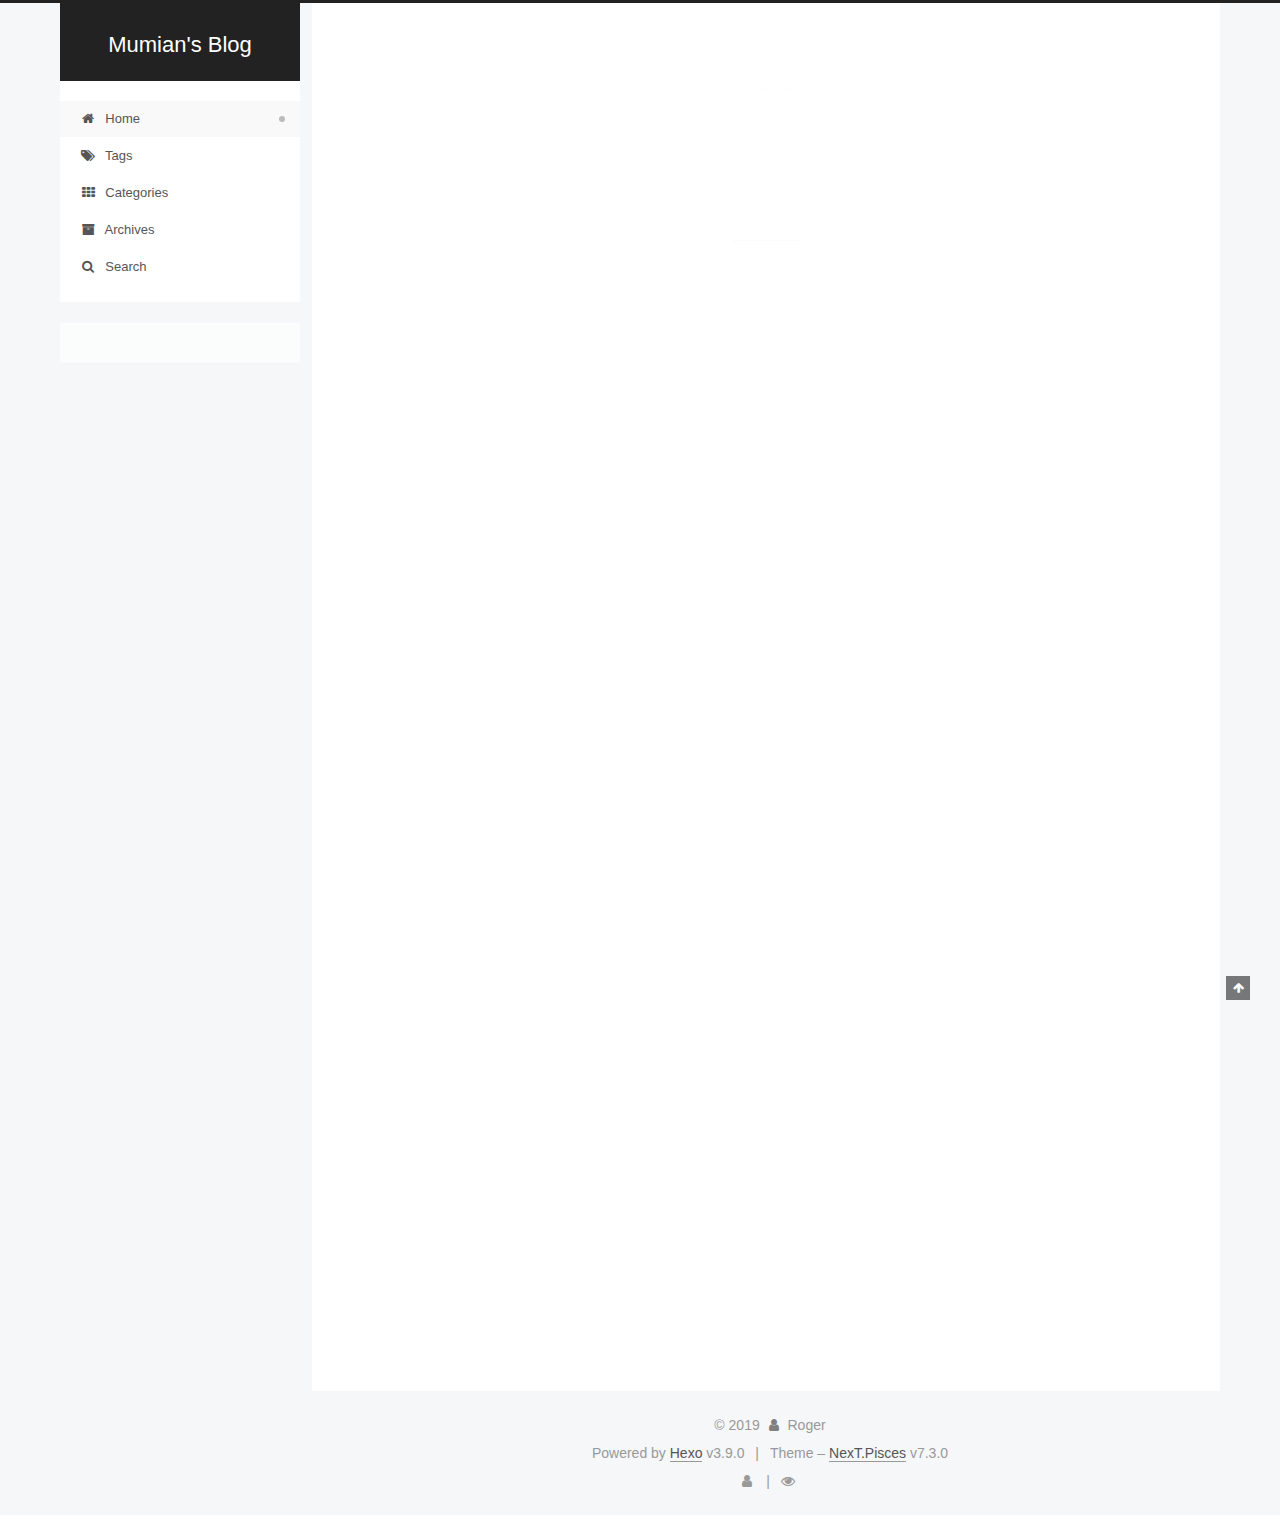
==== commit 16f9dac7: "Site updated: 2019-08-30 14:29:21" ====
--- a/index.html
+++ b/index.html
@@ -14,6 +14,7 @@
   <link rel="icon" type="image/png" sizes="32x32" href="/images/favicon-32x32-next.png?v=7.3.0">
   <link rel="icon" type="image/png" sizes="16x16" href="/images/favicon-16x16-next.png?v=7.3.0">
   <link rel="mask-icon" href="/images/logo.svg?v=7.3.0" color="#222">
+  <meta name="baidu-site-verification" content="15WCcN1plzdVOQUA">
 
 <link rel="stylesheet" href="/css/main.css?v=7.3.0">
 
@@ -585,6 +586,15 @@
 
 
   
+  <script>
+    (function(){
+      var bp = document.createElement('script');
+      var curProtocol = window.location.protocol.split(':')[0];
+      bp.src = (curProtocol === 'https') ? 'https://zz.bdstatic.com/linksubmit/push.js' : 'http://push.zhanzhang.baidu.com/push.js';
+      var s = document.getElementsByTagName("script")[0];
+      s.parentNode.insertBefore(bp, s);
+    })();
+  </script>
 
 
 
--- a/css/main.css
+++ b/css/main.css
@@ -1673,7 +1673,7 @@
 }
 .links-of-author a::before,
 .links-of-author span.exturl::before {
-  background: #d17dff;
+  background: #e867ff;
   border-radius: 50%;
   content: ' ';
   display: inline-block;
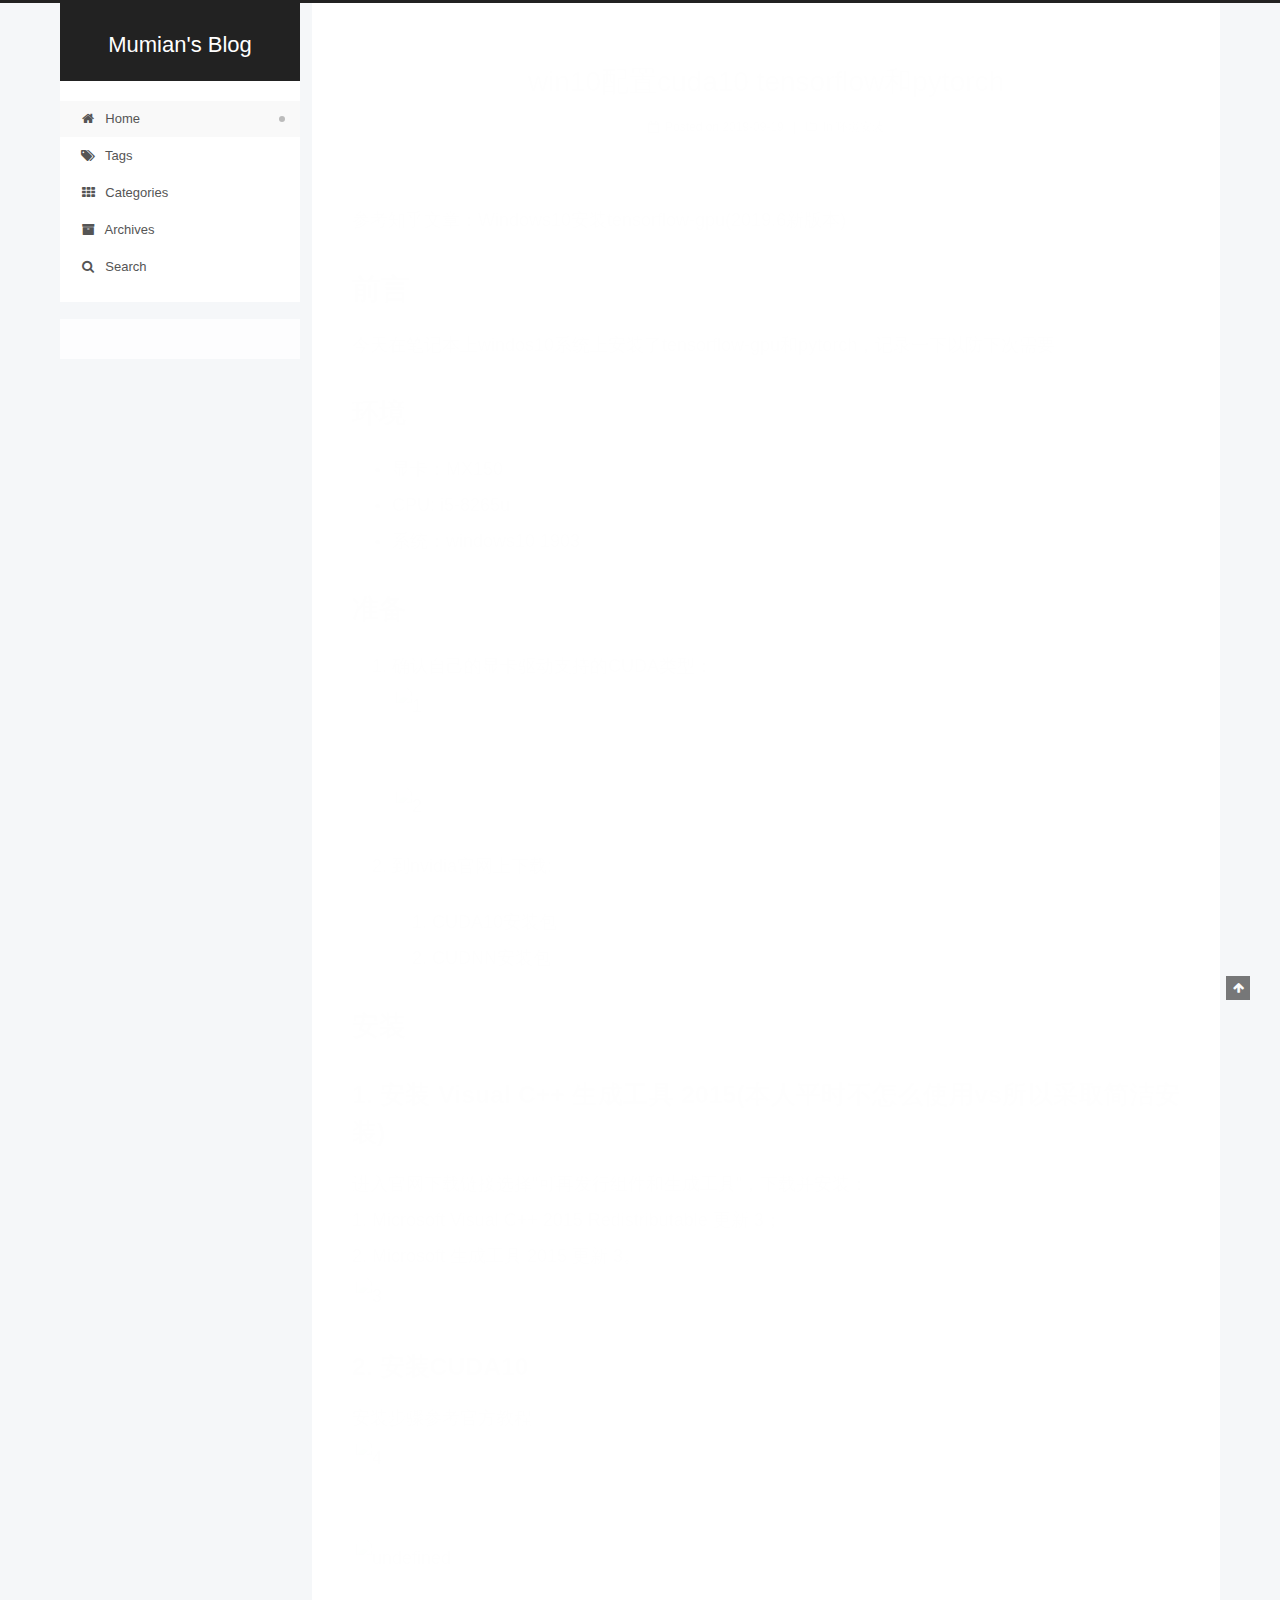
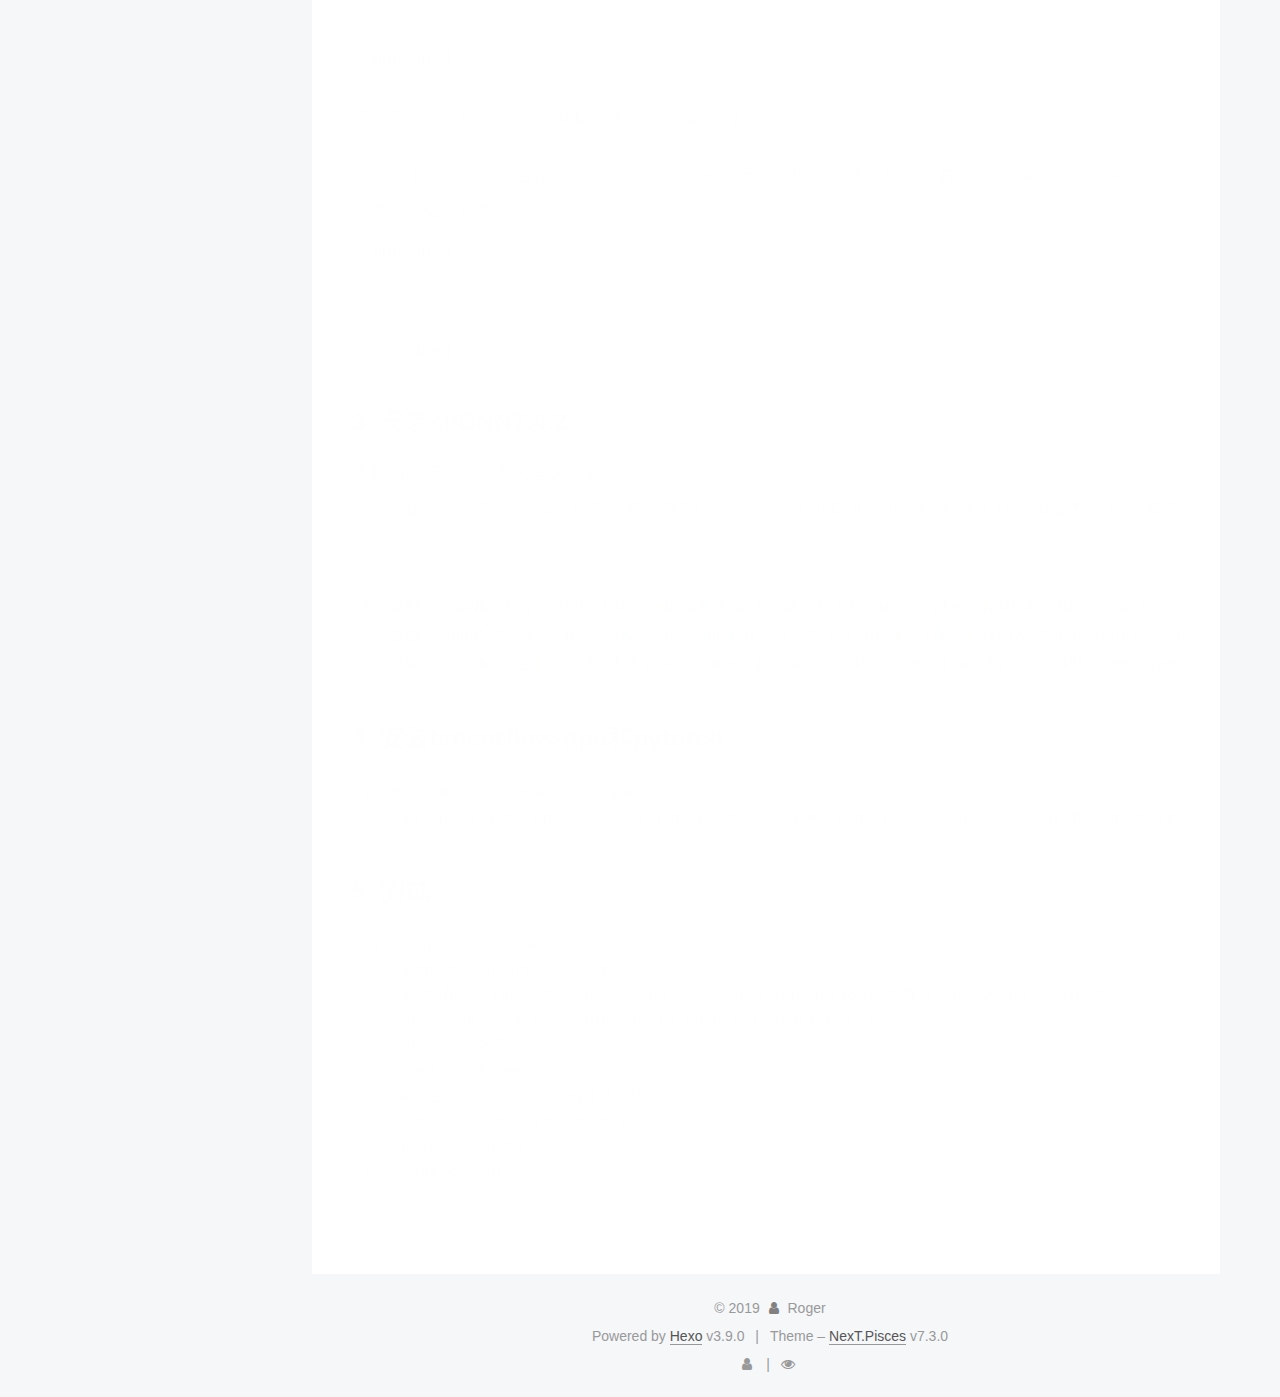
==== commit 6e9fc5f4: "Site updated: 2019-09-19 15:16:52" ====
--- a/index.html
+++ b/index.html
@@ -245,7 +245,7 @@
   
   
   <div class="post-block home">
-    <link itemprop="mainEntityOfPage" href="http://teek.tech/2019/08/29/test1/">
+    <link itemprop="mainEntityOfPage" href="http://teek.tech/2019/09/19/win10配置cuda10-tensorflow和pytorch/">
 
     <span hidden itemprop="author" itemscope itemtype="http://schema.org/Person">
       <meta itemprop="name" content="Roger">
@@ -259,7 +259,7 @@
       <header class="post-header">
         <h1 class="post-title" itemprop="name headline">
             
-            <a href="/2019/08/29/test1/" class="post-title-link" itemprop="url">test1</a>
+            <a href="/2019/09/19/win10配置cuda10-tensorflow和pytorch/" class="post-title-link" itemprop="url">win10配置cuda10 tensorflow和pytorch</a>
           
         </h1>
 
@@ -274,87 +274,11 @@
                 
               
 
-              <time title="Created: 2019-08-29 10:39:34" itemprop="dateCreated datePublished" datetime="2019-08-29T10:39:34+08:00">2019-08-29</time>
+              <time title="Created: 2019-09-19 14:44:46 / Modified: 15:16:05" itemprop="dateCreated datePublished" datetime="2019-09-19T14:44:46+08:00">2019-09-19</time>
             </span>
           
-
-          
-
-        </div>
-      </header>
-
-    
-    
-    
-    <div class="post-body" itemprop="articleBody">
-
-      
-          
-        
-      
-    </div>
-
-    
-    
-    
-      <footer class="post-footer">
-          <div class="post-eof"></div>
-        
-      </footer>
-  </div>
-  
-  
-  
-  </article>
-
-    
-        <article itemscope itemtype="http://schema.org/Article">
-  
-  
-  
-  <div class="post-block home">
-    <link itemprop="mainEntityOfPage" href="http://teek.tech/2019/08/28/hello-world/">
-
-    <span hidden itemprop="author" itemscope itemtype="http://schema.org/Person">
-      <meta itemprop="name" content="Roger">
-      <meta itemprop="description" content="keep learning, keep recording.">
-      <meta itemprop="image" content="/images/avatar.gif">
-    </span>
-
-    <span hidden itemprop="publisher" itemscope itemtype="http://schema.org/Organization">
-      <meta itemprop="name" content="Mumian's Blog">
-    </span>
-      <header class="post-header">
-        <h1 class="post-title" itemprop="name headline">
             
-            <a href="/2019/08/28/hello-world/" class="post-title-link" itemprop="url">Hello World</a>
-          
-        </h1>
-
-        <div class="post-meta">
-            <span class="post-meta-item">
-              <span class="post-meta-item-icon">
-                <i class="fa fa-calendar-o"></i>
-              </span>
-              <span class="post-meta-item-text">Posted on</span>
-
-              
-                
-              
-
-              <time title="Created: 2019-08-28 21:50:58" itemprop="dateCreated datePublished" datetime="2019-08-28T21:50:58+08:00">2019-08-28</time>
-            </span>
-          
-            
-
-            
-              <span class="post-meta-item">
-                <span class="post-meta-item-icon">
-                  <i class="fa fa-calendar-check-o"></i>
-                </span>
-                <span class="post-meta-item-text">Edited on</span>
-                <time title="Modified: 2019-08-29 10:41:09" itemprop="dateModified" datetime="2019-08-29T10:41:09+08:00">2019-08-29</time>
-              </span>
+
             
           
             <span class="post-meta-item">
@@ -363,7 +287,7 @@
               </span>
               <span class="post-meta-item-text">In</span>
               
-                <span itemprop="about" itemscope itemtype="http://schema.org/Thing"><a href="/categories/web-dev/" itemprop="url" rel="index"><span itemprop="name">web dev</span></a></span>
+                <span itemprop="about" itemscope itemtype="http://schema.org/Thing"><a href="/categories/环境安装/" itemprop="url" rel="index"><span itemprop="name">环境安装</span></a></span>
 
                 
                 
@@ -382,19 +306,34 @@
     <div class="post-body" itemprop="articleBody">
 
       
-          <p>Welcome to <a href="https://hexo.io/" target="_blank" rel="noopener">Hexo</a>! This is your very first post. Check <a href="https://hexo.io/docs/" target="_blank" rel="noopener">documentation</a> for more info. If you get any problems when using Hexo, you can find the answer in <a href="https://hexo.io/docs/troubleshooting.html" target="_blank" rel="noopener">troubleshooting</a> or you can ask me on <a href="https://github.com/hexojs/hexo/issues" target="_blank" rel="noopener">GitHub</a>.</p>
-<h2 id="Quick-Start"><a href="#Quick-Start" class="headerlink" title="Quick Start"></a>Quick Start</h2><h3 id="Create-a-new-post"><a href="#Create-a-new-post" class="headerlink" title="Create a new post"></a>Create a new post</h3><figure class="highlight bash"><table><tr><td class="gutter"><pre><span class="line">1</span><br></pre></td><td class="code"><pre><span class="line">$ hexo new <span class="string">"My New Post"</span></span><br></pre></td></tr></table></figure>
-
-<p>More info: <a href="https://hexo.io/docs/writing.html" target="_blank" rel="noopener">Writing</a></p>
-<h3 id="Run-server"><a href="#Run-server" class="headerlink" title="Run server"></a>Run server</h3><figure class="highlight bash"><table><tr><td class="gutter"><pre><span class="line">1</span><br></pre></td><td class="code"><pre><span class="line">$ hexo server</span><br></pre></td></tr></table></figure>
-
-<p>More info: <a href="https://hexo.io/docs/server.html" target="_blank" rel="noopener">Server</a></p>
-<h3 id="Generate-static-files"><a href="#Generate-static-files" class="headerlink" title="Generate static files"></a>Generate static files</h3><figure class="highlight bash"><table><tr><td class="gutter"><pre><span class="line">1</span><br></pre></td><td class="code"><pre><span class="line">$ hexo generate</span><br></pre></td></tr></table></figure>
-
-<p>More info: <a href="https://hexo.io/docs/generating.html" target="_blank" rel="noopener">Generating</a></p>
-<h3 id="Deploy-to-remote-sites"><a href="#Deploy-to-remote-sites" class="headerlink" title="Deploy to remote sites"></a>Deploy to remote sites</h3><figure class="highlight bash"><table><tr><td class="gutter"><pre><span class="line">1</span><br></pre></td><td class="code"><pre><span class="line">$ hexo deploy</span><br></pre></td></tr></table></figure>
-
-<p>More info: <a href="https://hexo.io/docs/deployment.html" target="_blank" rel="noopener">Deployment</a></p>
+          <p>参考知乎文章：<a href="https://zhuanlan.zhihu.com/p/75815405" target="_blank" rel="noopener">Windows10安装tensorflow-gpu(2019.6新版本)</a></p>
+<h2 id="前言"><a href="#前言" class="headerlink" title="前言"></a>前言</h2><p>今天在笔记本上windos10系统上安装了tensorflow-gpu和pytorch，记录一下以防下次需要</p>
+<h3 id="环境"><a href="#环境" class="headerlink" title="环境"></a>环境</h3><ul>
+<li>显卡：MX150</li>
+<li>CPU: i5-8265u</li>
+<li>系统：windows10 1903</li>
+</ul>
+<h3 id="准备"><a href="#准备" class="headerlink" title="准备"></a>准备</h3><ol>
+<li><p>确认自己的显卡驱动支持的CUDA类型：<br><img src="http://ww1.sinaimg.cn/large/0066Kbjply1g74u73kpu6j30jn0jk0ue.jpg" alt="1"><br><img src="http://ww1.sinaimg.cn/large/0066Kbjply1g74u7rkmi7j30k00fwq4b.jpg" alt="2"></p>
+</li>
+<li><p>到nvidia官网上下载:</p>
+<ol>
+<li><a href="https://developer.nvidia.com/cuda-toolkit-archive" target="_blank" rel="noopener">CUDA10安装包</a></li>
+<li><a href="https://developer.nvidia.com/rdp/cudnn-archive" target="_blank" rel="noopener">CUDNN安装包</a></li>
+</ol>
+</li>
+</ol>
+<h3 id="安装"><a href="#安装" class="headerlink" title="安装"></a>安装</h3><h4 id="1-安装-Visual-C-生成工具-2015-本人平时不怎么使用vs所以采取简洁安装"><a href="#1-安装-Visual-C-生成工具-2015-本人平时不怎么使用vs所以采取简洁安装" class="headerlink" title="1. 安装 Visual C++ 生成工具 2015(本人平时不怎么使用vs所以采取简洁安装)"></a>1. 安装 Visual C++ 生成工具 2015(本人平时不怎么使用vs所以采取简洁安装)</h4><p>进入<a href="https://link.zhihu.com/?target=https%3A//visualstudio.microsoft.com/zh-hans/vs/older-downloads/%3Frr%3Dhttps%253A%252F%252Ftensorflow.google.cn%252Finstall%252Fsource_windows" target="_blank" rel="noopener">官网下载链接</a>选择“可再发行组件和生成工具”，下载并安装：<br>    1. Microsoft Visual C++ 2015 Redistributable 更新 3；<br>    2. Microsoft 生成工具 2015 更新 3。<br><img src="http://ww1.sinaimg.cn/large/0066Kbjply1g74ub87mqjj30be039q2t.jpg" alt="3"></p>
+<h4 id="2-安装CUDA10"><a href="#2-安装CUDA10" class="headerlink" title="2. 安装CUDA10"></a>2. 安装CUDA10</h4><p>安装步骤参考<a href="https://link.zhihu.com/?target=https%3A//docs.nvidia.com/cuda/archive/10.0/cuda-installation-guide-microsoft-windows/index.html" target="_blank" rel="noopener">官方教程</a><br><img src="http://ww1.sinaimg.cn/large/0066Kbjply1g74ucpuc03j30k00f9mxu.jpg" alt="4"><br><img src="http://ww1.sinaimg.cn/large/0066Kbjply1g74ud45711j30k00eomxt.jpg" alt="undefined"><br><img src="http://ww1.sinaimg.cn/large/0066Kbjply1g74udaii3jj30k00f0js3.jpg" alt="undefined"></p>
+<p>安装完成后简单检查一下cuda的版本：<code>nvcc -V</code></p>
+<p>再看一下环境变量是否配置成功，这个应该是在安装过程中自动添加了。右键“此电脑”-“属性”-“高级系统设置”-“高级”-“环境变量”。<br><img src="http://ww1.sinaimg.cn/large/0066Kbjply1g74uejcm2jj30k0052mxj.jpg" alt="undefined"><br><img src="http://ww1.sinaimg.cn/large/0066Kbjply1g74ueosf60j30im06daal.jpg" alt="undefined"></p>
+<h4 id="3-安装cuDNN7-4-2"><a href="#3-安装cuDNN7-4-2" class="headerlink" title="3. 安装cuDNN7.4.2"></a>3. 安装cuDNN7.4.2</h4><p>下载后的安装步骤参考<a href="https://link.zhihu.com/?target=https%3A//docs.nvidia.com/deeplearning/sdk/cudnn-install/index.html%23install-windows" target="_blank" rel="noopener">官方教程</a>。<br>解压cudnn7.4.2得到cuda文件夹，然后复制下面三个文件到 CUDA Toolkit 目录(CUDA我是默认目录安装的) 。</p>
+<pre><code>1. 复制`&lt;cuDNN路径下&gt;\cuda\bin\cudnn64_7.dll` 到 `C:\Program Files\NVIDIA GPU Computing Toolkit\CUDA\v10.1\bin.`
+2. 复制`&lt;cuDNN路径下&gt;\cuda\ include\cudnn.h` 到 `C:\Program Files\NVIDIA GPU Computing Toolkit\CUDA\v10.1\include.`
+3. 复制 `&lt;cuDNN路径下&gt;\cuda\lib\x64\cudnn.lib` 到 `C:\Program Files\NVIDIA GPU Computing Toolkit\CUDA\v10.1\lib\x64.`</code></pre><h4 id="4-安装tensorflow-gpu和pytorch"><a href="#4-安装tensorflow-gpu和pytorch" class="headerlink" title="4. 安装tensorflow-gpu和pytorch"></a>4. 安装tensorflow-gpu和pytorch</h4><figure class="highlight plain"><table><tr><td class="gutter"><pre><span class="line">1</span><br><span class="line">2</span><br></pre></td><td class="code"><pre><span class="line">pip install tensorflow-gpu</span><br><span class="line">pip install torch===1.2.0 torchvision===0.4.0 -f https://download.pytorch.org/whl/torch_stable.html</span><br></pre></td></tr></table></figure>
+
+<h4 id="5-测试"><a href="#5-测试" class="headerlink" title="5. 测试"></a>5. 测试</h4><figure class="highlight plain"><table><tr><td class="gutter"><pre><span class="line">1</span><br><span class="line">2</span><br><span class="line">3</span><br><span class="line">4</span><br><span class="line">5</span><br><span class="line">6</span><br><span class="line">7</span><br><span class="line">8</span><br><span class="line">9</span><br><span class="line">10</span><br></pre></td><td class="code"><pre><span class="line">#测试tensorflow</span><br><span class="line">import tensorflow as tf</span><br><span class="line">#初始化一个Tensorflow的常量：Hello Google Tensorflow! 字符串，并命名为greeting作为一个计算模块</span><br><span class="line">greeting = tf.constant(&apos;Hello Google Tensorflow!&apos;)</span><br><span class="line">#启动一个会话</span><br><span class="line">sess = tf.Session()</span><br><span class="line">#使用会话执行greeting计算模块</span><br><span class="line">result = sess.run(greeting)</span><br><span class="line">print(result)</span><br><span class="line">sess.close()：</span><br></pre></td></tr></table></figure>
+
 
         
       
@@ -460,7 +399,7 @@
         
           <a href="/archives/">
         
-          <span class="site-state-item-count">2</span>
+          <span class="site-state-item-count">1</span>
           <span class="site-state-item-name">posts</span>
         </a>
       </div>
@@ -490,9 +429,7 @@
         
           
         
-          
-        
-        <span class="site-state-item-count">2</span>
+        <span class="site-state-item-count">1</span>
         <span class="site-state-item-name">tags</span>
         
       </div>
--- a/css/main.css
+++ b/css/main.css
@@ -1673,7 +1673,7 @@
 }
 .links-of-author a::before,
 .links-of-author span.exturl::before {
-  background: #e867ff;
+  background: #6378ff;
   border-radius: 50%;
   content: ' ';
   display: inline-block;
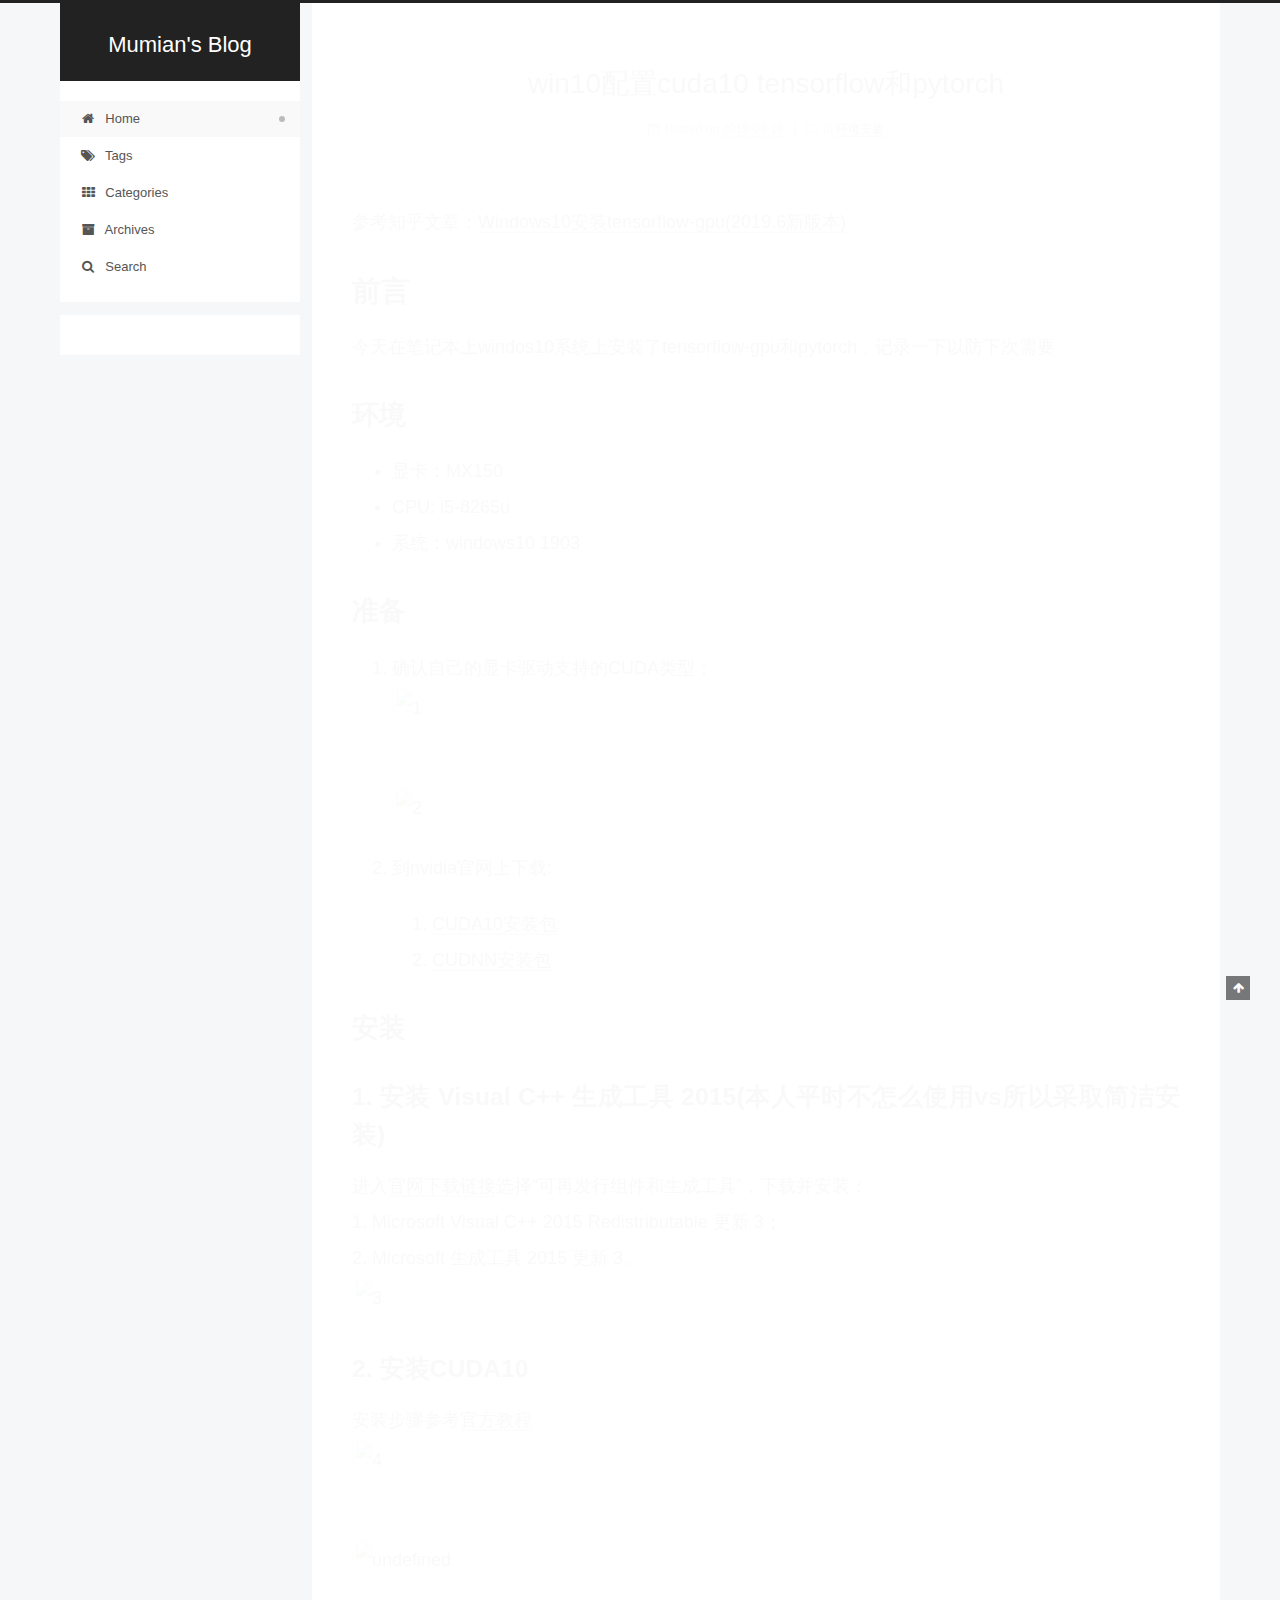
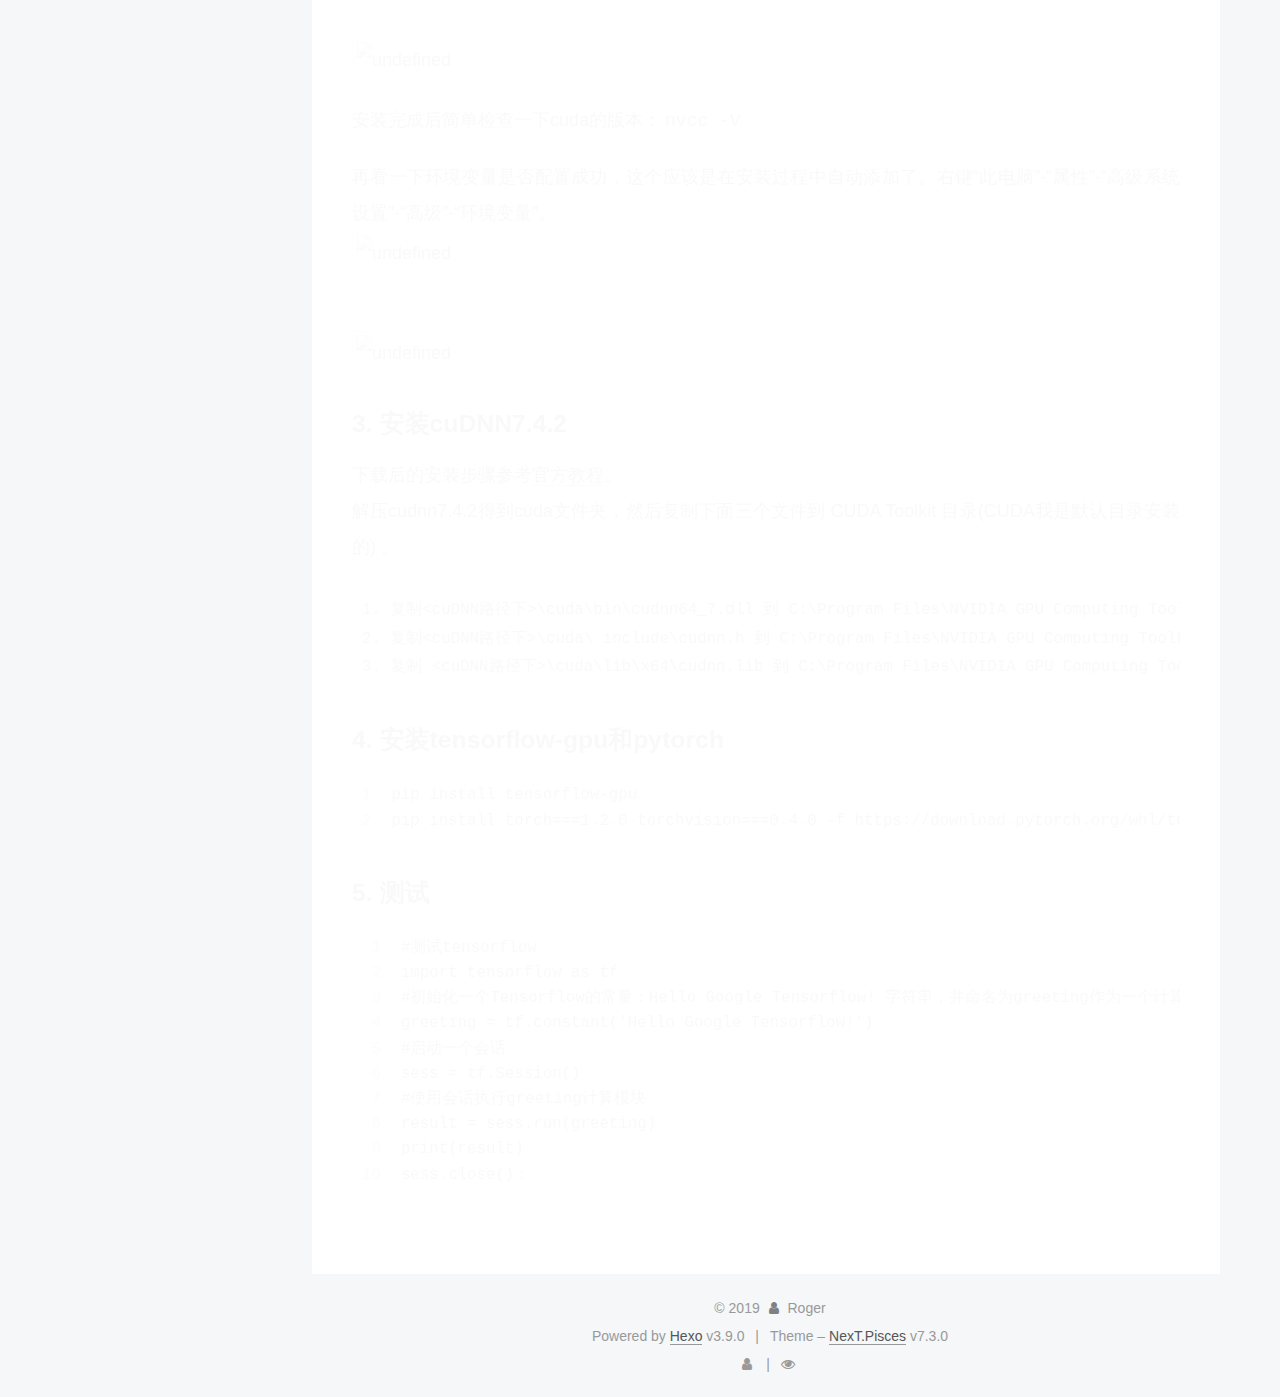
==== commit f70f38ca: "Site updated: 2019-09-19 15:28:53" ====
--- a/index.html
+++ b/index.html
@@ -274,7 +274,7 @@
                 
               
 
-              <time title="Created: 2019-09-19 14:44:46 / Modified: 15:16:05" itemprop="dateCreated datePublished" datetime="2019-09-19T14:44:46+08:00">2019-09-19</time>
+              <time title="Created: 2019-09-19 14:44:46 / Modified: 15:28:23" itemprop="dateCreated datePublished" datetime="2019-09-19T14:44:46+08:00">2019-09-19</time>
             </span>
           
             
@@ -328,9 +328,9 @@
 <p>安装完成后简单检查一下cuda的版本：<code>nvcc -V</code></p>
 <p>再看一下环境变量是否配置成功，这个应该是在安装过程中自动添加了。右键“此电脑”-“属性”-“高级系统设置”-“高级”-“环境变量”。<br><img src="http://ww1.sinaimg.cn/large/0066Kbjply1g74uejcm2jj30k0052mxj.jpg" alt="undefined"><br><img src="http://ww1.sinaimg.cn/large/0066Kbjply1g74ueosf60j30im06daal.jpg" alt="undefined"></p>
 <h4 id="3-安装cuDNN7-4-2"><a href="#3-安装cuDNN7-4-2" class="headerlink" title="3. 安装cuDNN7.4.2"></a>3. 安装cuDNN7.4.2</h4><p>下载后的安装步骤参考<a href="https://link.zhihu.com/?target=https%3A//docs.nvidia.com/deeplearning/sdk/cudnn-install/index.html%23install-windows" target="_blank" rel="noopener">官方教程</a>。<br>解压cudnn7.4.2得到cuda文件夹，然后复制下面三个文件到 CUDA Toolkit 目录(CUDA我是默认目录安装的) 。</p>
-<pre><code>1. 复制`&lt;cuDNN路径下&gt;\cuda\bin\cudnn64_7.dll` 到 `C:\Program Files\NVIDIA GPU Computing Toolkit\CUDA\v10.1\bin.`
-2. 复制`&lt;cuDNN路径下&gt;\cuda\ include\cudnn.h` 到 `C:\Program Files\NVIDIA GPU Computing Toolkit\CUDA\v10.1\include.`
-3. 复制 `&lt;cuDNN路径下&gt;\cuda\lib\x64\cudnn.lib` 到 `C:\Program Files\NVIDIA GPU Computing Toolkit\CUDA\v10.1\lib\x64.`</code></pre><h4 id="4-安装tensorflow-gpu和pytorch"><a href="#4-安装tensorflow-gpu和pytorch" class="headerlink" title="4. 安装tensorflow-gpu和pytorch"></a>4. 安装tensorflow-gpu和pytorch</h4><figure class="highlight plain"><table><tr><td class="gutter"><pre><span class="line">1</span><br><span class="line">2</span><br></pre></td><td class="code"><pre><span class="line">pip install tensorflow-gpu</span><br><span class="line">pip install torch===1.2.0 torchvision===0.4.0 -f https://download.pytorch.org/whl/torch_stable.html</span><br></pre></td></tr></table></figure>
+<pre><code>1. 复制&lt;cuDNN路径下&gt;\cuda\bin\cudnn64_7.dll 到 C:\Program Files\NVIDIA GPU Computing Toolkit\CUDA\v10.1\bin.
+2. 复制&lt;cuDNN路径下&gt;\cuda\ include\cudnn.h 到 C:\Program Files\NVIDIA GPU Computing Toolkit\CUDA\v10.1\include.
+3. 复制 &lt;cuDNN路径下&gt;\cuda\lib\x64\cudnn.lib 到 C:\Program Files\NVIDIA GPU Computing Toolkit\CUDA\v10.1\lib\x64.</code></pre><h4 id="4-安装tensorflow-gpu和pytorch"><a href="#4-安装tensorflow-gpu和pytorch" class="headerlink" title="4. 安装tensorflow-gpu和pytorch"></a>4. 安装tensorflow-gpu和pytorch</h4><figure class="highlight plain"><table><tr><td class="gutter"><pre><span class="line">1</span><br><span class="line">2</span><br></pre></td><td class="code"><pre><span class="line">pip install tensorflow-gpu</span><br><span class="line">pip install torch===1.2.0 torchvision===0.4.0 -f https://download.pytorch.org/whl/torch_stable.html</span><br></pre></td></tr></table></figure>
 
 <h4 id="5-测试"><a href="#5-测试" class="headerlink" title="5. 测试"></a>5. 测试</h4><figure class="highlight plain"><table><tr><td class="gutter"><pre><span class="line">1</span><br><span class="line">2</span><br><span class="line">3</span><br><span class="line">4</span><br><span class="line">5</span><br><span class="line">6</span><br><span class="line">7</span><br><span class="line">8</span><br><span class="line">9</span><br><span class="line">10</span><br></pre></td><td class="code"><pre><span class="line">#测试tensorflow</span><br><span class="line">import tensorflow as tf</span><br><span class="line">#初始化一个Tensorflow的常量：Hello Google Tensorflow! 字符串，并命名为greeting作为一个计算模块</span><br><span class="line">greeting = tf.constant(&apos;Hello Google Tensorflow!&apos;)</span><br><span class="line">#启动一个会话</span><br><span class="line">sess = tf.Session()</span><br><span class="line">#使用会话执行greeting计算模块</span><br><span class="line">result = sess.run(greeting)</span><br><span class="line">print(result)</span><br><span class="line">sess.close()：</span><br></pre></td></tr></table></figure>
 
--- a/css/main.css
+++ b/css/main.css
@@ -1673,7 +1673,7 @@
 }
 .links-of-author a::before,
 .links-of-author span.exturl::before {
-  background: #6378ff;
+  background: #b46c91;
   border-radius: 50%;
   content: ' ';
   display: inline-block;
